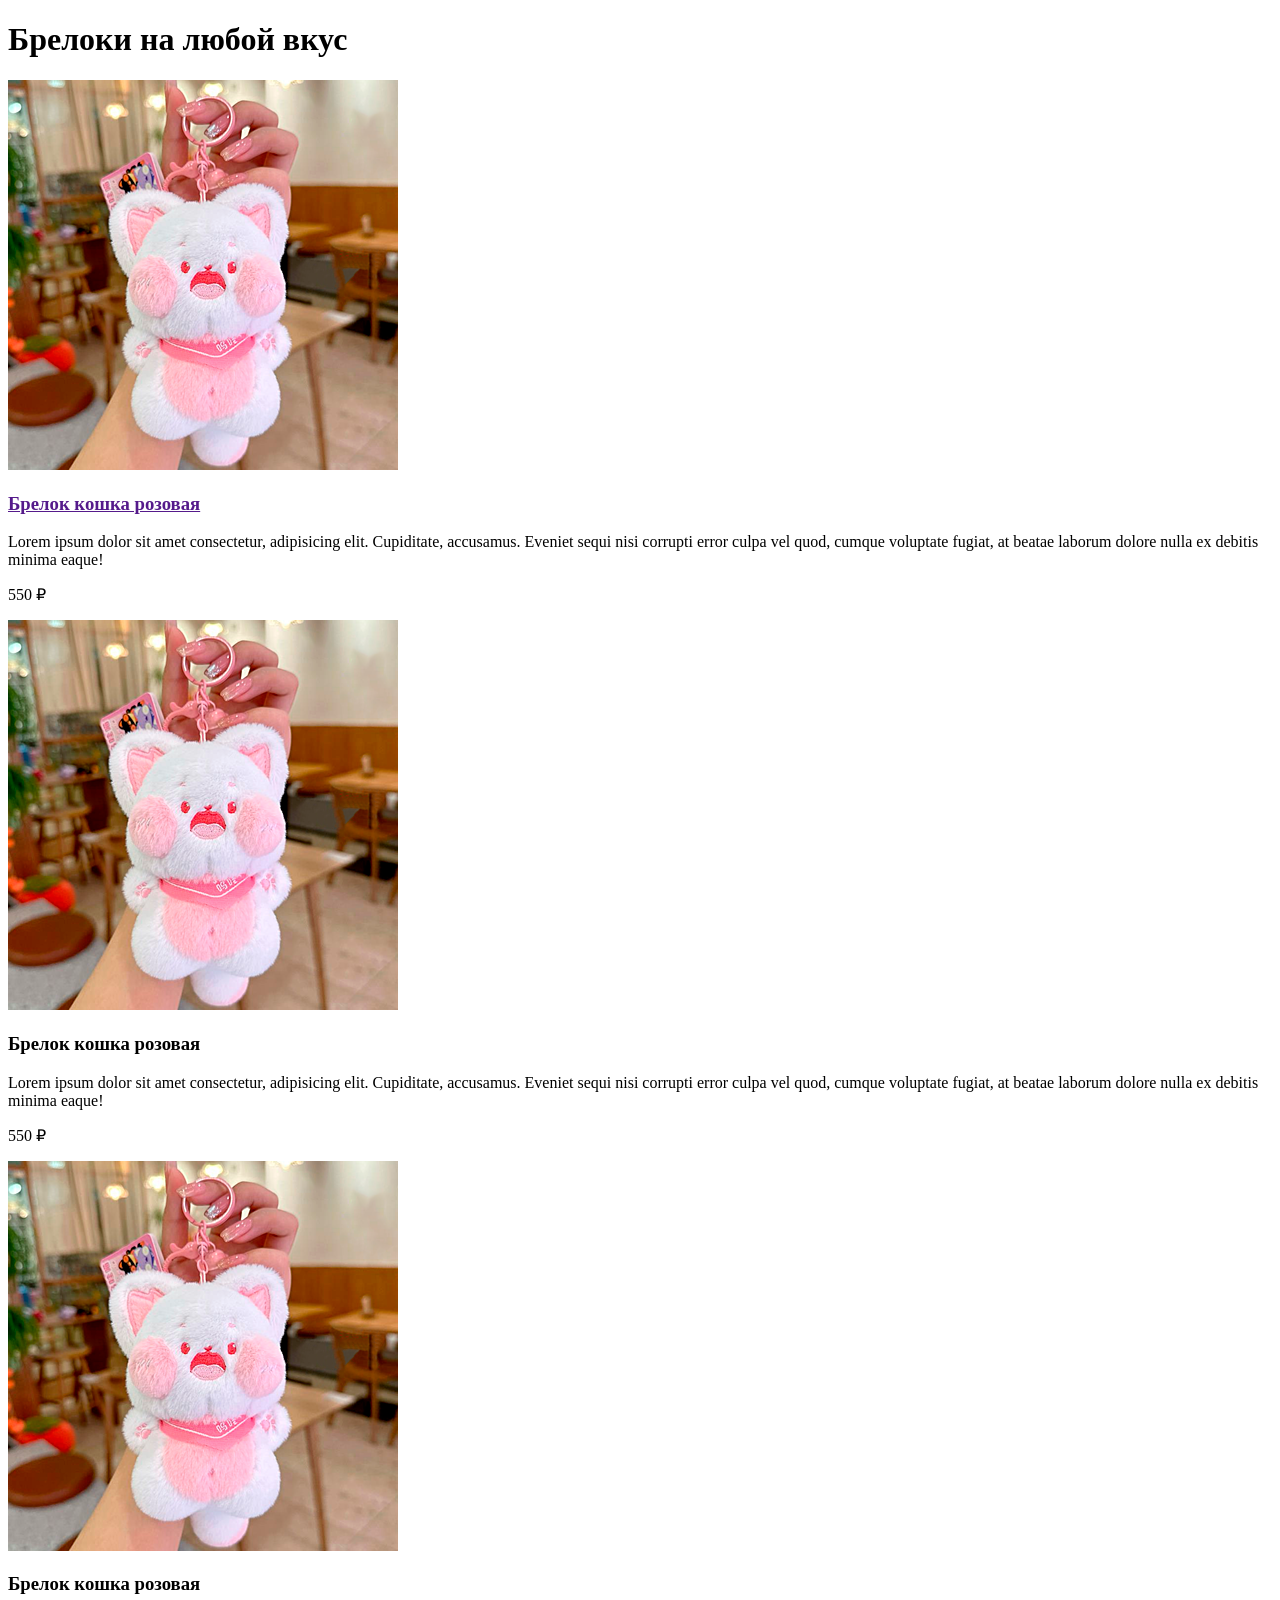
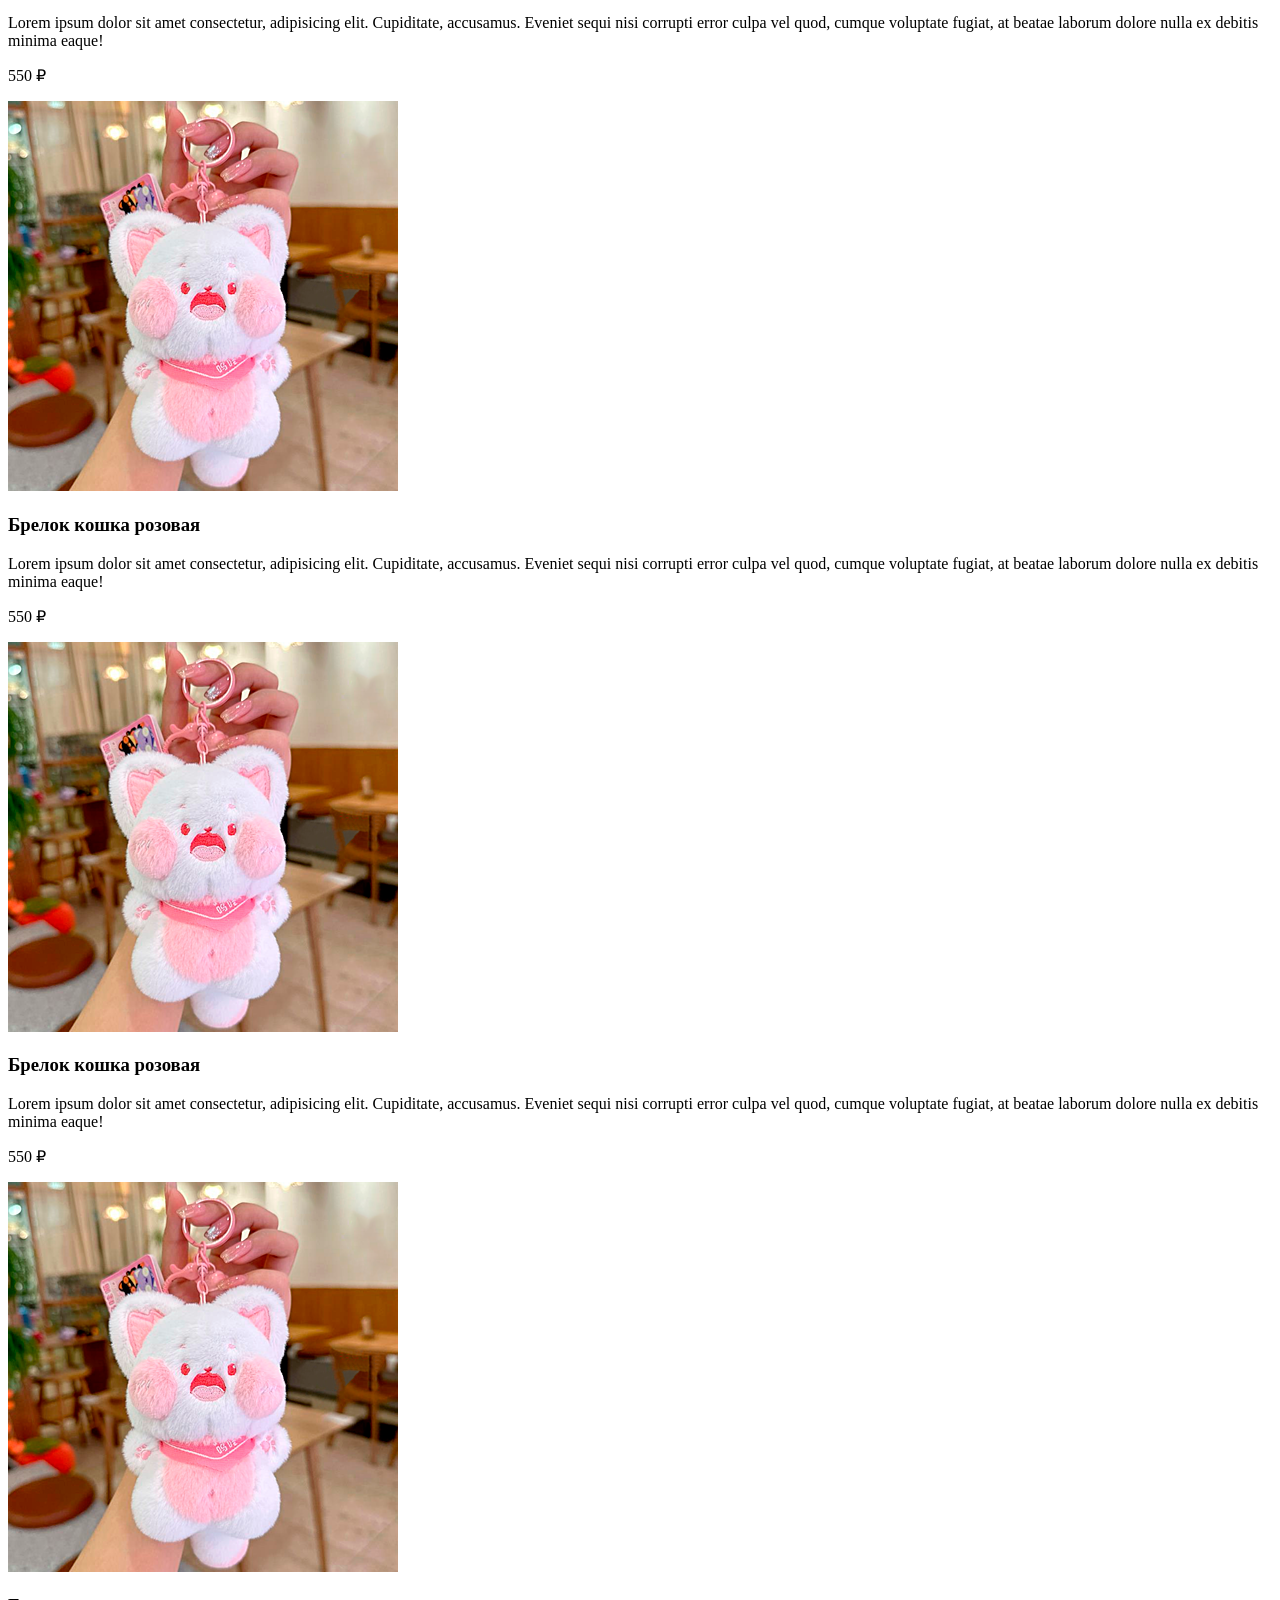
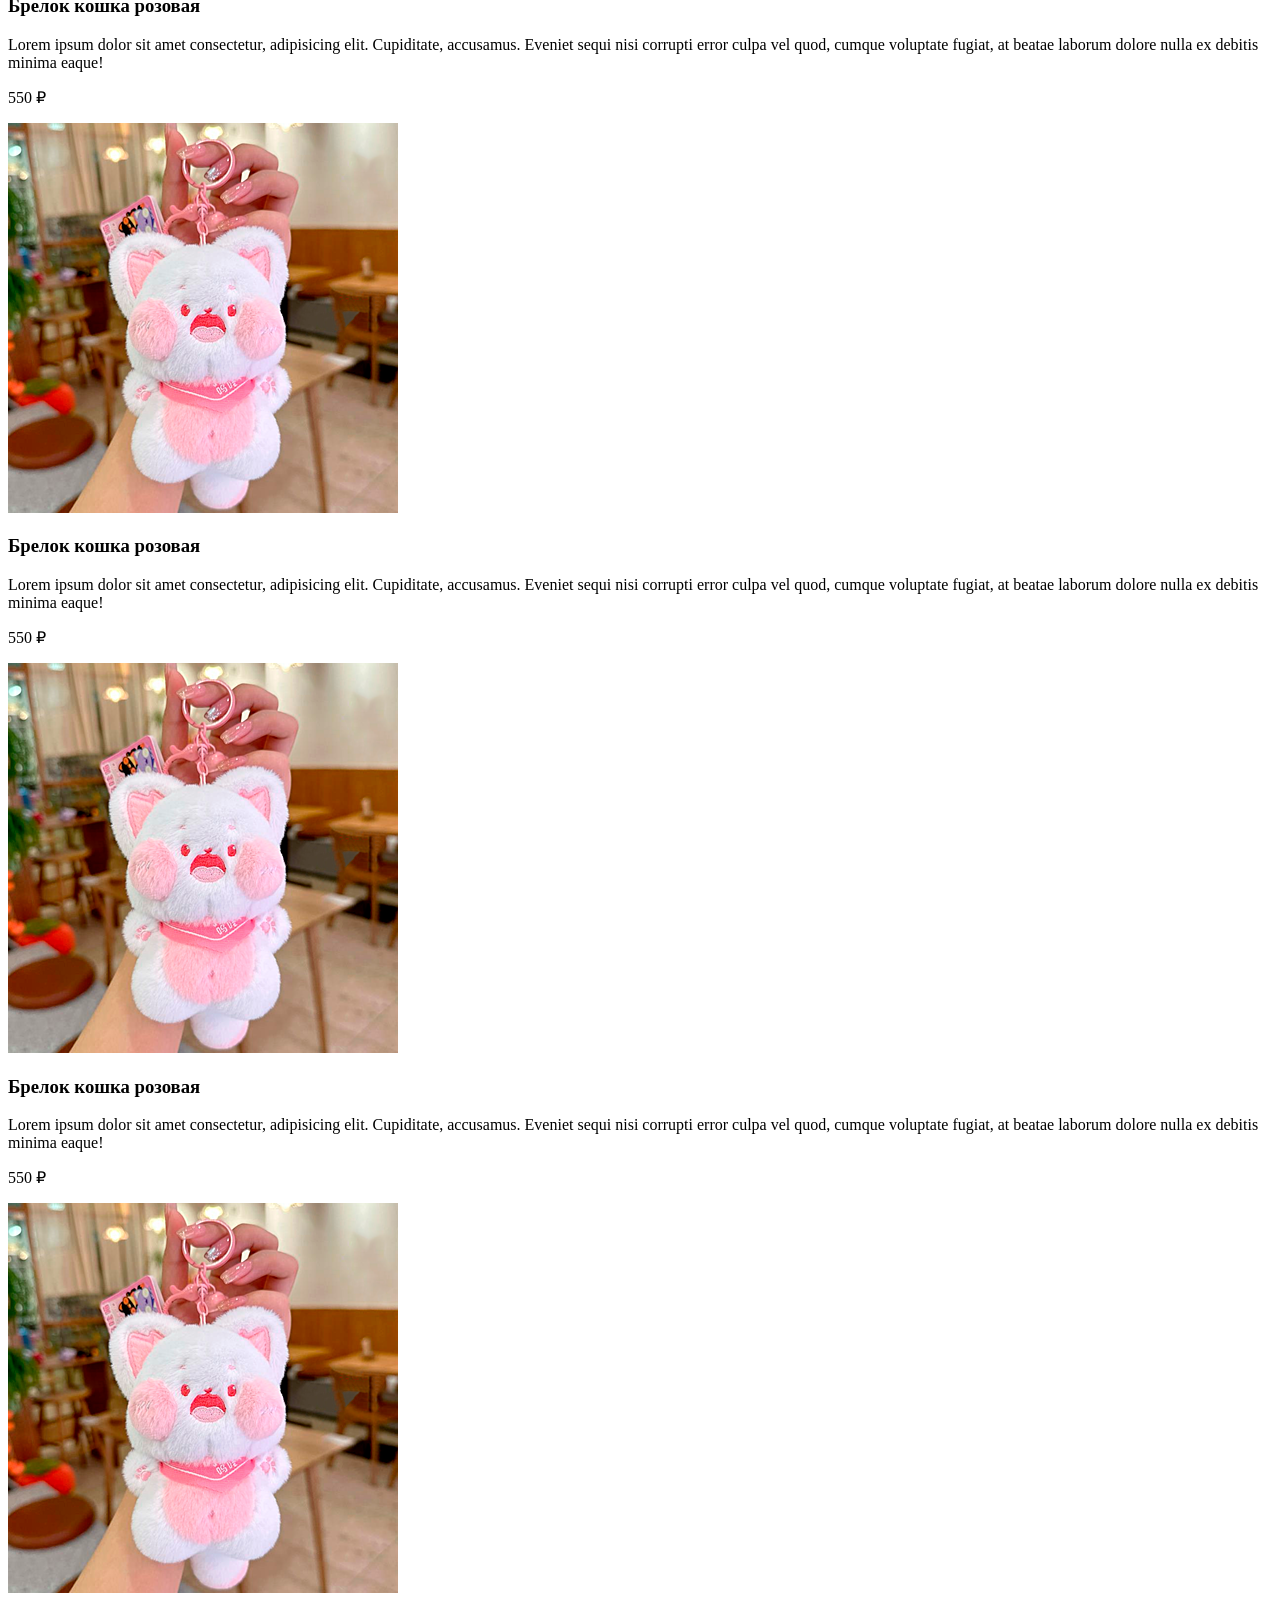
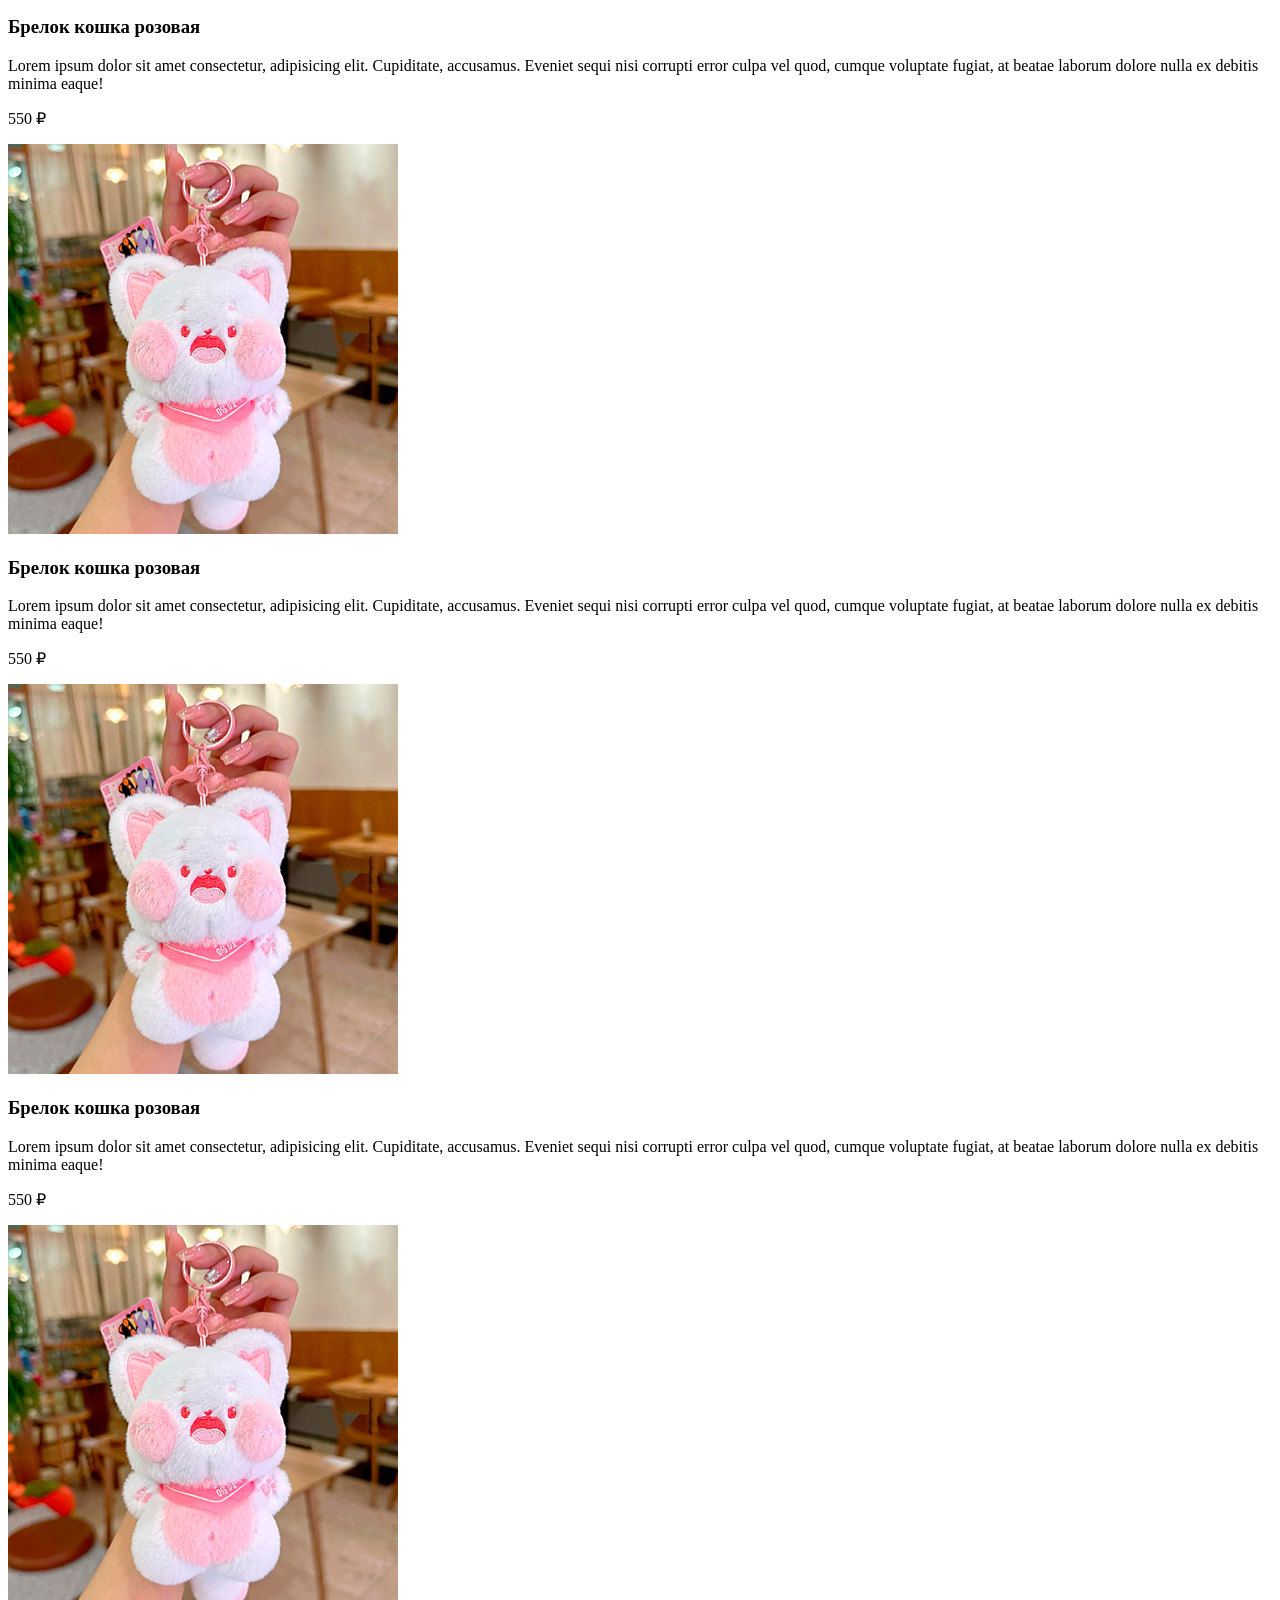
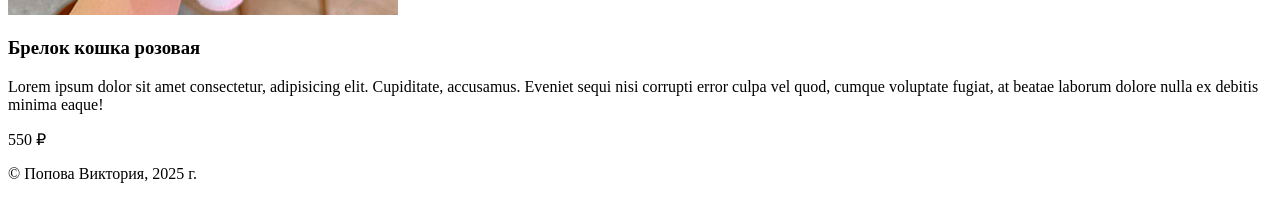
==== index.html @ 1d9e5eee "init project" ====
<!doctype html>
<html lang="en" class="h-full">

<head>
  <meta charset="UTF-8" />
  <link rel="icon" type="image/svg+xml" href="/vite.svg" />
  <meta name="viewport" content="width=device-width, initial-scale=1.0" />
  <title>vite-shop</title>
</head>

<body class="bg-main-color text-text-color dark:bg-rose-950 dark:text-rose-200 h-ful">
  <div class="grid grid-template-rows-[auto 1fr auto] min-h-full container m-auto">
    <header>
      <h1 class="text-28 text-rose-600 font-bold uppercase">Брелоки на любой вкус</h1>
    </header>
    <main>
      <div class="catalog grid grid-cols-1 sm:grid-cols-2 md:grid-cols-3 lg:grid-cols-4 xl:grid-cols-5 gap-3">
        <div class="card border-2 border-rose-600 rounded-lg p-4 ">
          <img class="rounded-md" src="public/img/cat.png" alt="Кошка">
          <h3 class="font-bold text-rose-600">
            <a href=""
              class="inline-block hover:text-white hover:scale-110 origin-center transition duration-300 focus:text-rose-800">Брелок
              кошка
              розовая</a>
          </h3>
          <p>Lorem ipsum dolor sit amet consectetur, adipisicing elit. Cupiditate, accusamus. Eveniet sequi nisi
            corrupti error culpa vel quod, cumque voluptate fugiat, at beatae laborum dolore nulla ex debitis minima
            eaque!</p>
          <p class="text-[24px] text-[#000]">550 &#8381;</p>
        </div>
        <div class="card border-2 border-rose-600 rounded-lg p-4 ">
          <img class="rounded-md" src="public/img/cat.png" alt="Кошка">
          <h3 class="font-bold text-rose-600">Брелок кошка розовая</h3>
          <p>Lorem ipsum dolor sit amet consectetur, adipisicing elit. Cupiditate, accusamus. Eveniet sequi nisi
            corrupti error culpa vel quod, cumque voluptate fugiat, at beatae laborum dolore nulla ex debitis minima
            eaque!</p>
          <p>550 &#8381;</p>
        </div>
        <div class="card border-2 border-rose-600 rounded-lg p-4 ">
          <img class="rounded-md" src="public/img/cat.png" alt="Кошка">
          <h3 class="font-bold text-rose-600">Брелок кошка розовая</h3>
          <p>Lorem ipsum dolor sit amet consectetur, adipisicing elit. Cupiditate, accusamus. Eveniet sequi nisi
            corrupti error culpa vel quod, cumque voluptate fugiat, at beatae laborum dolore nulla ex debitis minima
            eaque!</p>
          <p>550 &#8381;</p>
        </div>
        <div class="card border-2 border-rose-600 rounded-lg p-4 ">
          <img class="rounded-md" src="public/img/cat.png" alt="Кошка">
          <h3 class="font-bold text-rose-600">Брелок кошка розовая</h3>
          <p>Lorem ipsum dolor sit amet consectetur, adipisicing elit. Cupiditate, accusamus. Eveniet sequi nisi
            corrupti error culpa vel quod, cumque voluptate fugiat, at beatae laborum dolore nulla ex debitis minima
            eaque!</p>
          <p>550 &#8381;</p>
        </div>
        <div class="card border-2 border-rose-600 rounded-lg p-4 ">
          <img class="rounded-md" src="public/img/cat.png" alt="Кошка">
          <h3 class="font-bold text-rose-600">Брелок кошка розовая</h3>
          <p>Lorem ipsum dolor sit amet consectetur, adipisicing elit. Cupiditate, accusamus. Eveniet sequi nisi
            corrupti error culpa vel quod, cumque voluptate fugiat, at beatae laborum dolore nulla ex debitis minima
            eaque!</p>
          <p>550 &#8381;</p>
        </div>
        <div class="card border-2 border-rose-600 rounded-lg p-4 ">
          <img class="rounded-md" src="public/img/cat.png" alt="Кошка">
          <h3 class="font-bold text-rose-600">Брелок кошка розовая</h3>
          <p>Lorem ipsum dolor sit amet consectetur, adipisicing elit. Cupiditate, accusamus. Eveniet sequi nisi
            corrupti error culpa vel quod, cumque voluptate fugiat, at beatae laborum dolore nulla ex debitis minima
            eaque!</p>
          <p>550 &#8381;</p>
        </div>
        <div class="card border-2 border-rose-600 rounded-lg p-4 ">
          <img class="rounded-md" src="public/img/cat.png" alt="Кошка">
          <h3 class="font-bold text-rose-600">Брелок кошка розовая</h3>
          <p>Lorem ipsum dolor sit amet consectetur, adipisicing elit. Cupiditate, accusamus. Eveniet sequi nisi
            corrupti error culpa vel quod, cumque voluptate fugiat, at beatae laborum dolore nulla ex debitis minima
            eaque!</p>
          <p>550 &#8381;</p>
        </div>
        <div class="card border-2 border-rose-600 rounded-lg p-4 ">
          <img class="rounded-md" src="public/img/cat.png" alt="Кошка">
          <h3 class="font-bold text-rose-600">Брелок кошка розовая</h3>
          <p>Lorem ipsum dolor sit amet consectetur, adipisicing elit. Cupiditate, accusamus. Eveniet sequi nisi
            corrupti error culpa vel quod, cumque voluptate fugiat, at beatae laborum dolore nulla ex debitis minima
            eaque!</p>
          <p>550 &#8381;</p>
        </div>
        <div class="card border-2 border-rose-600 rounded-lg p-4 ">
          <img class="rounded-md" src="public/img/cat.png" alt="Кошка">
          <h3 class="font-bold text-rose-600">Брелок кошка розовая</h3>
          <p>Lorem ipsum dolor sit amet consectetur, adipisicing elit. Cupiditate, accusamus. Eveniet sequi nisi
            corrupti error culpa vel quod, cumque voluptate fugiat, at beatae laborum dolore nulla ex debitis minima
            eaque!</p>
          <p>550 &#8381;</p>
        </div>
        <div class="card border-2 border-rose-600 rounded-lg p-4 ">
          <img class="rounded-md" src="public/img/cat.png" alt="Кошка">
          <h3 class="font-bold text-rose-600">Брелок кошка розовая</h3>
          <p>Lorem ipsum dolor sit amet consectetur, adipisicing elit. Cupiditate, accusamus. Eveniet sequi nisi
            corrupti error culpa vel quod, cumque voluptate fugiat, at beatae laborum dolore nulla ex debitis minima
            eaque!</p>
          <p>550 &#8381;</p>
        </div>
        <div class="card border-2 border-rose-600 rounded-lg p-4 ">
          <img class="rounded-md" src="public/img/cat.png" alt="Кошка">
          <h3 class="font-bold text-rose-600">Брелок кошка розовая</h3>
          <p>Lorem ipsum dolor sit amet consectetur, adipisicing elit. Cupiditate, accusamus. Eveniet sequi nisi
            corrupti error culpa vel quod, cumque voluptate fugiat, at beatae laborum dolore nulla ex debitis minima
            eaque!</p>
          <p>550 &#8381;</p>
        </div>
        <div class="card border-2 border-rose-600 rounded-lg p-4 ">
          <img class="rounded-md" src="public/img/cat.png" alt="Кошка">
          <h3 class="font-bold text-rose-600">Брелок кошка розовая</h3>
          <p>Lorem ipsum dolor sit amet consectetur, adipisicing elit. Cupiditate, accusamus. Eveniet sequi nisi
            corrupti error culpa vel quod, cumque voluptate fugiat, at beatae laborum dolore nulla ex debitis minima
            eaque!</p>
          <p>550 &#8381;</p>
        </div>
      </div>
  </div>
  </div>
  </main>
  <footer>
    <p>&copy; Попова Виктория, 2025 г.</p>
  </footer>
  </div>
  <script type="module" src="/src/main.js"></script>
</body>

</html>
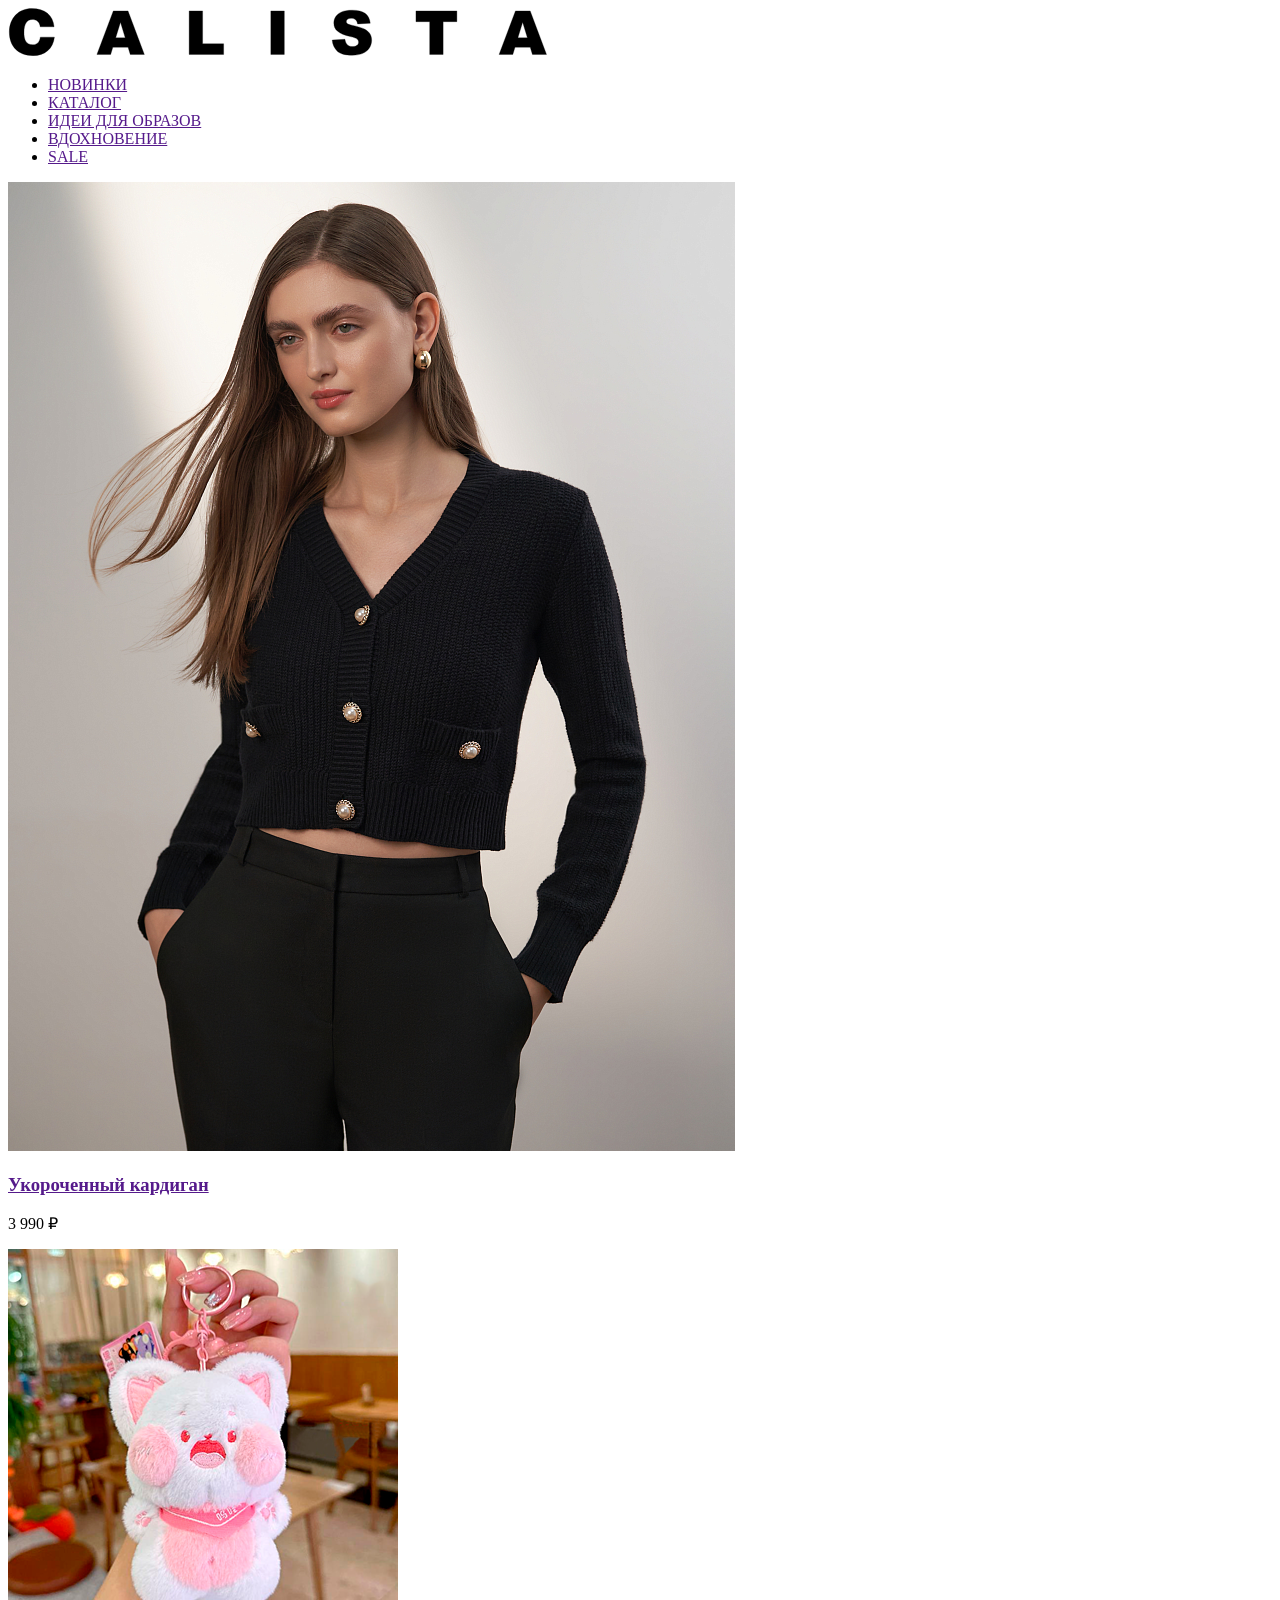
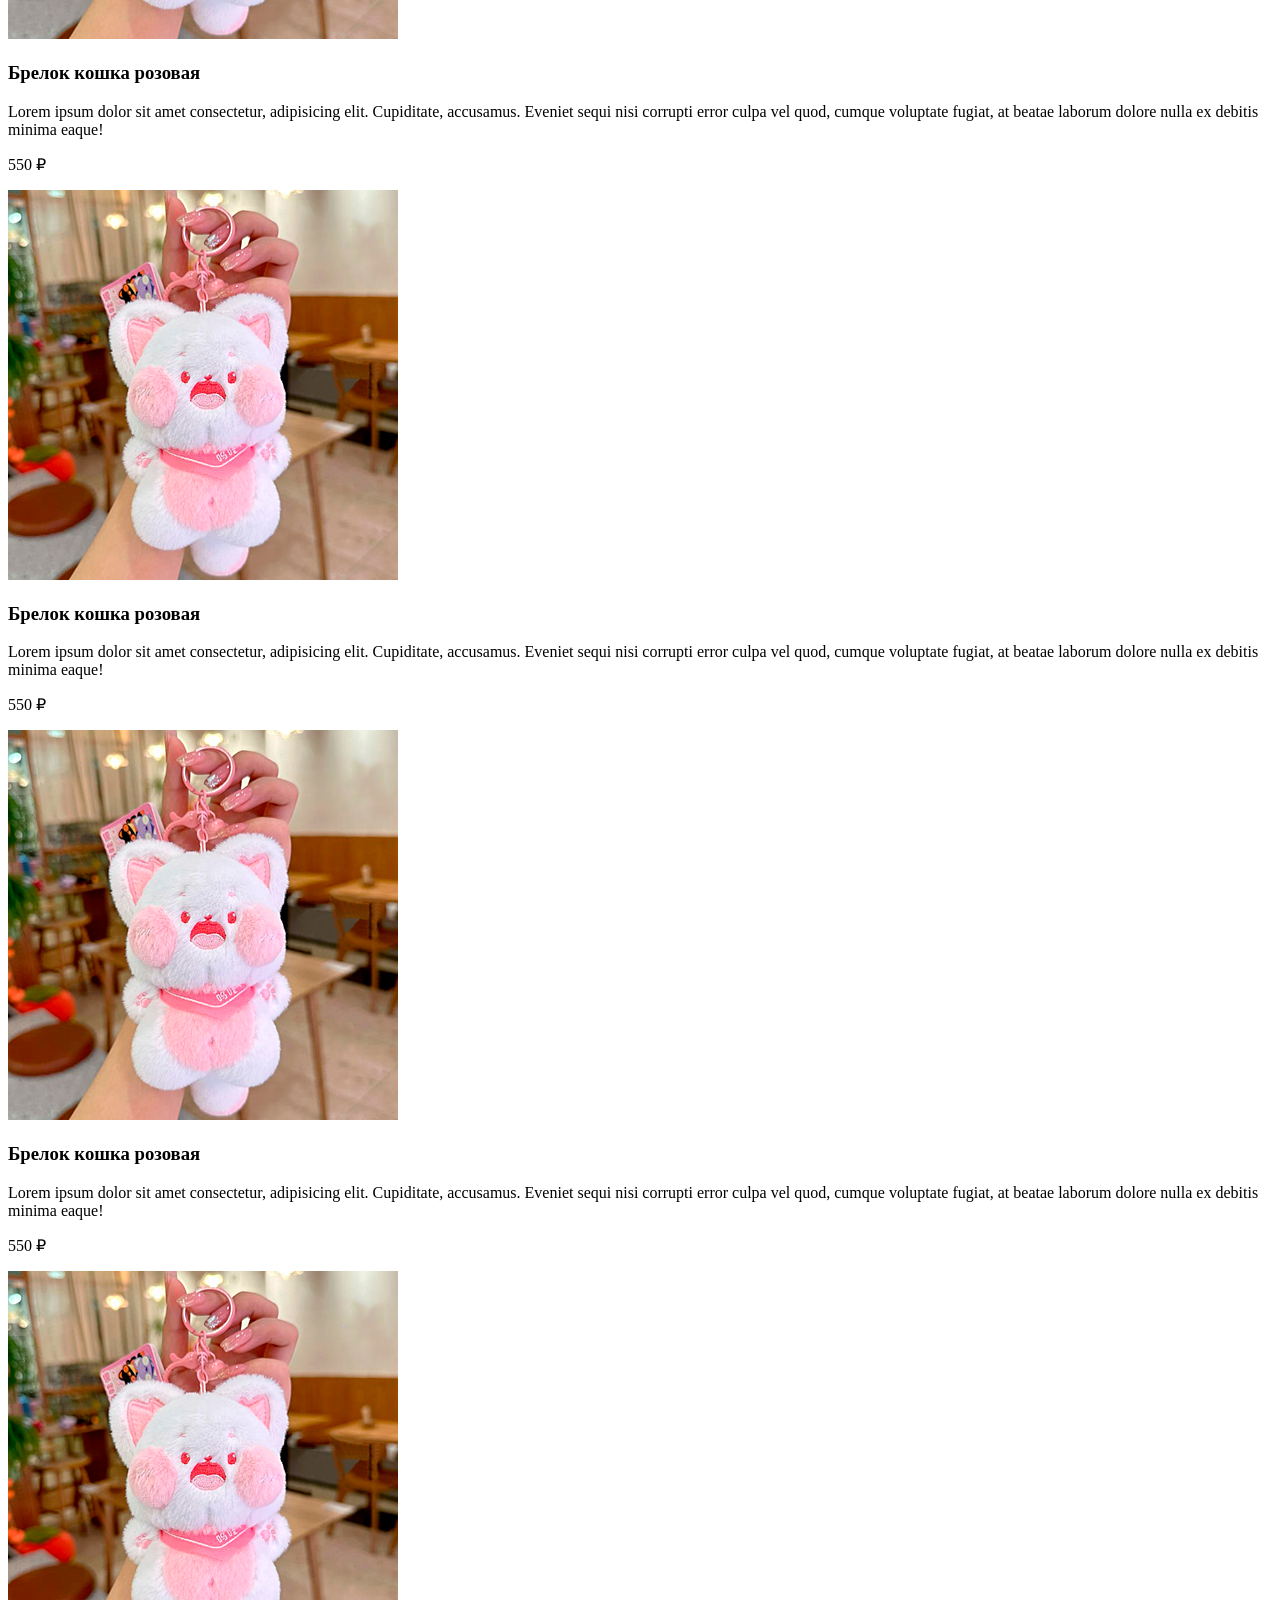
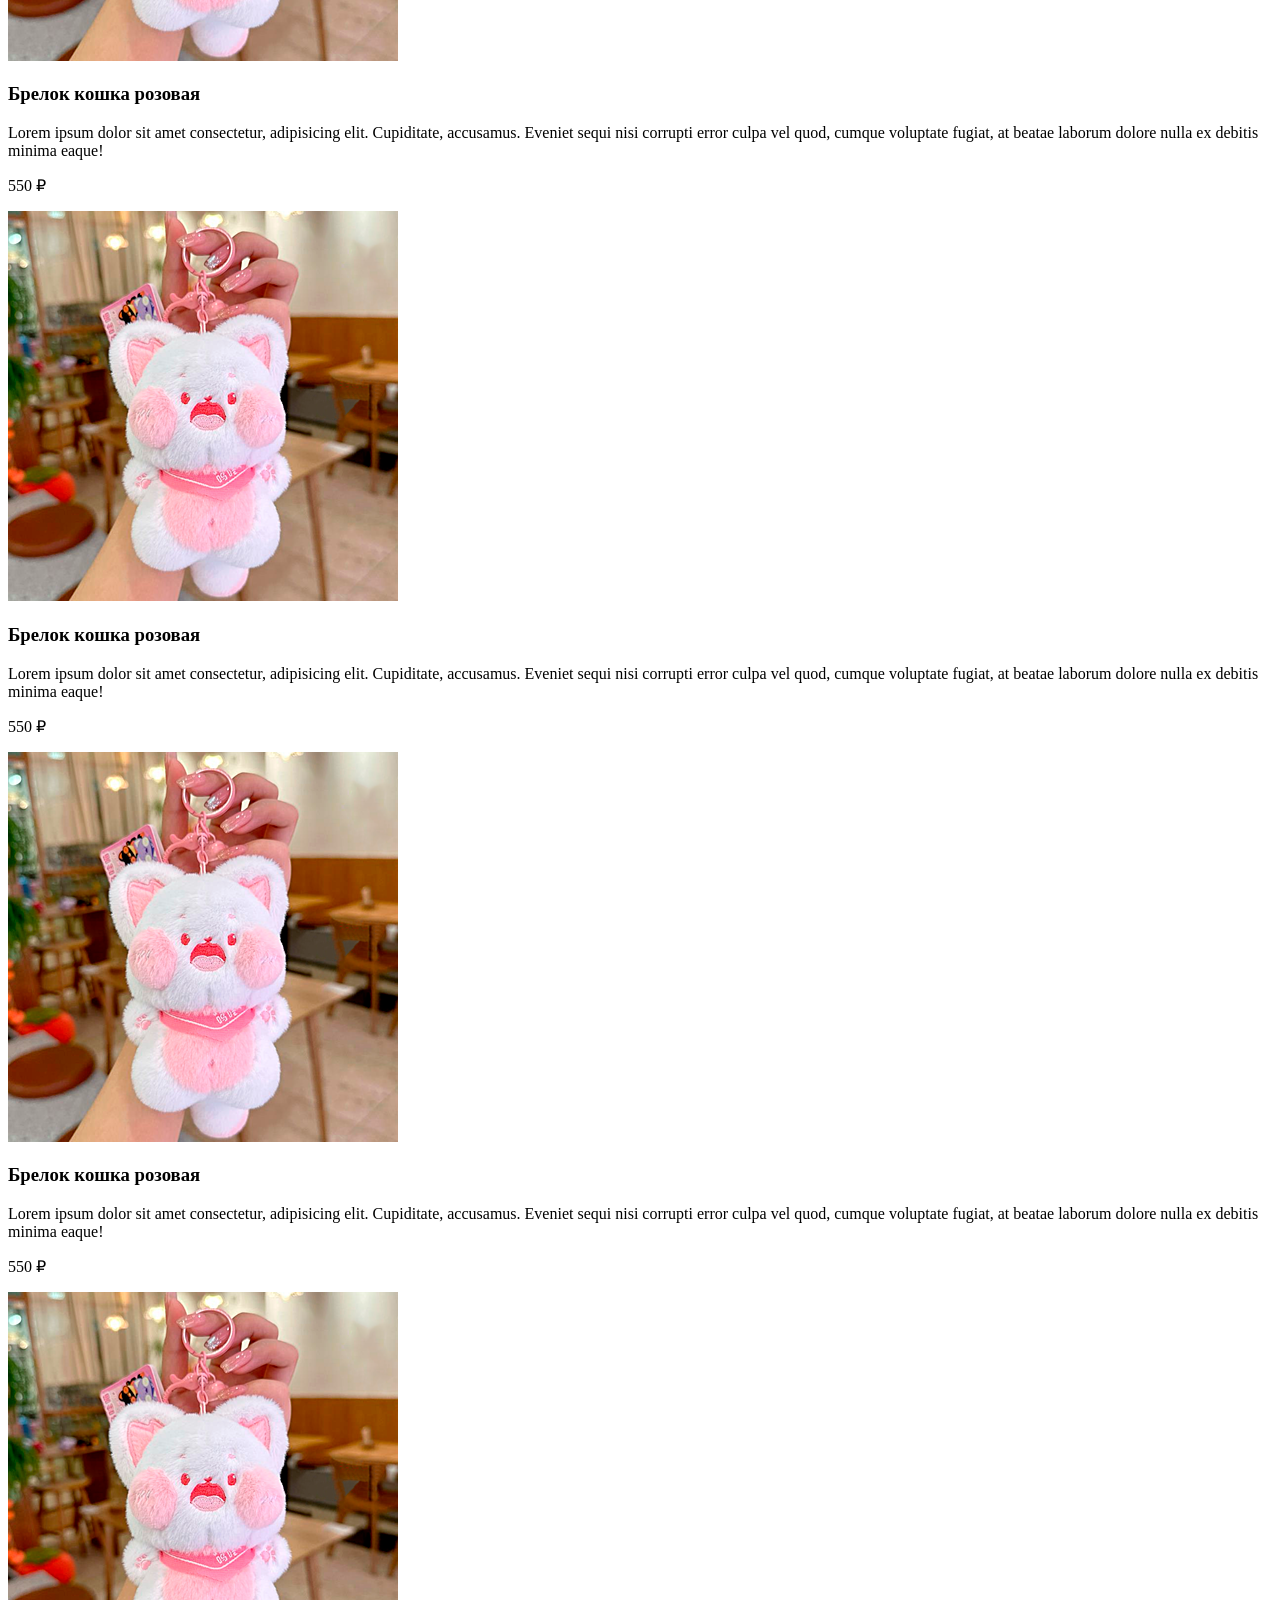
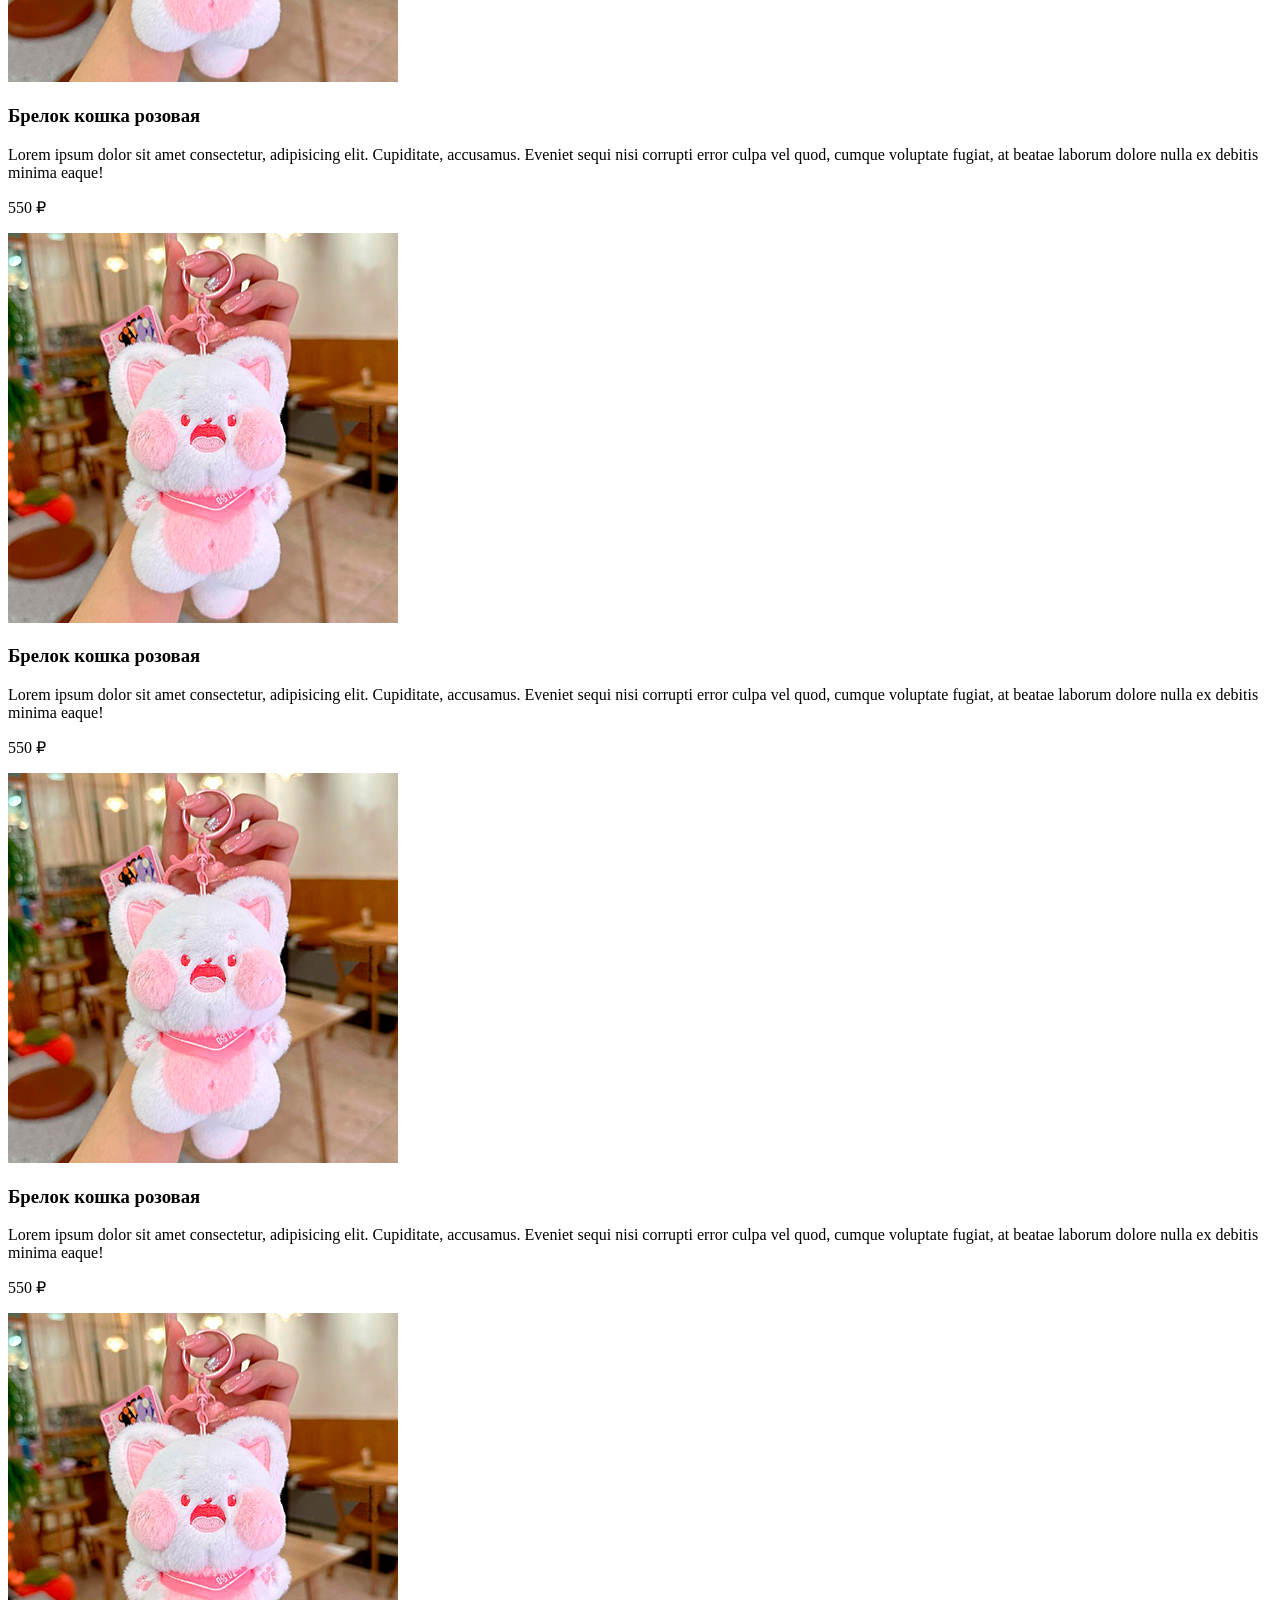
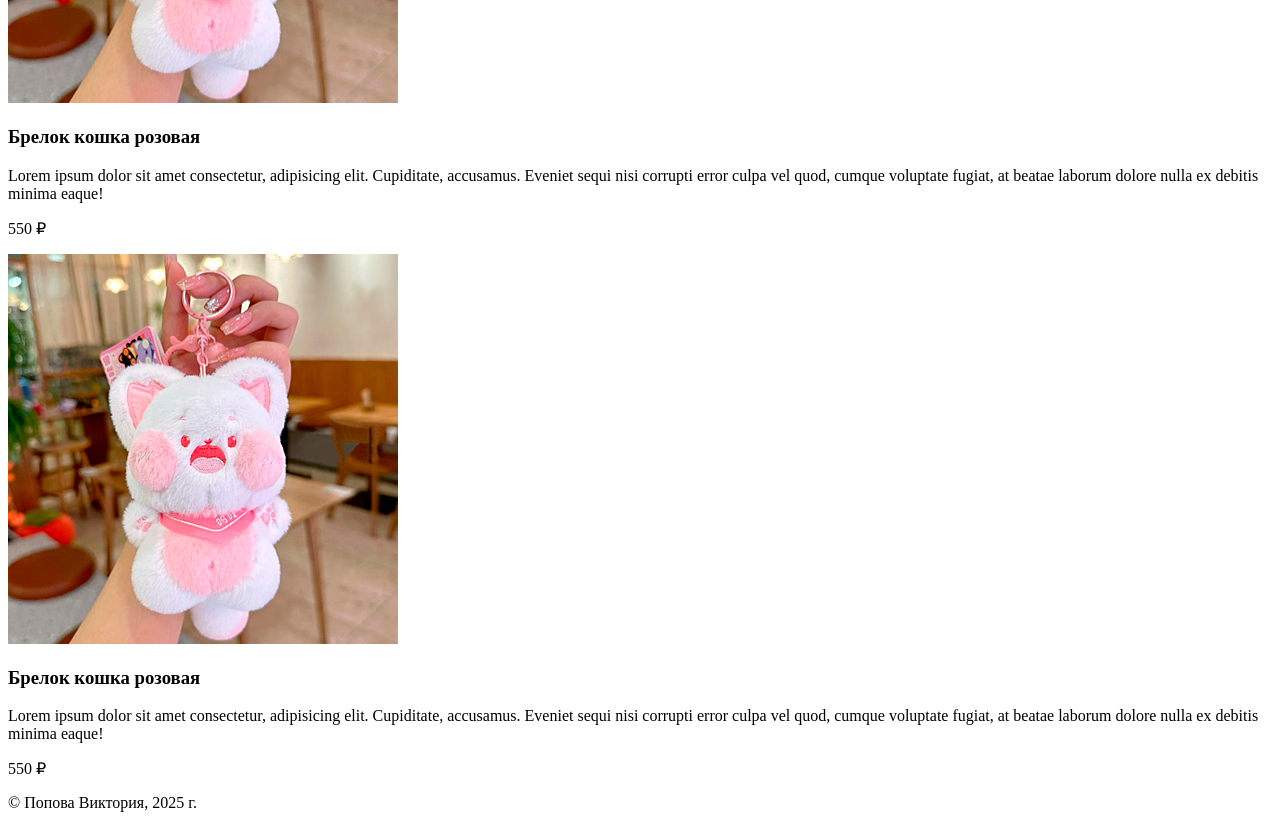
==== commit 0bc13e5b: "catalog card" ====
--- a/index.html
+++ b/index.html
@@ -8,29 +8,37 @@
   <title>vite-shop</title>
 </head>
 
-<body class="bg-main-color text-text-color dark:bg-rose-950 dark:text-rose-200 h-ful">
+<body class="bg-main-color text-text-color h-ful">
   <div class="grid grid-template-rows-[auto 1fr auto] min-h-full container m-auto">
     <header>
-      <h1 class="text-28 text-rose-600 font-bold uppercase">Брелоки на любой вкус</h1>
+      <div>
+        <img class="logo" src="public/img/calista-logo-name.svg" alt="Логотип">
+      </div>
+      <ul>
+        <li><a href="">НОВИНКИ</a></li>
+        <li><a href="">КАТАЛОГ</a></li>
+        <li><a href="">ИДЕИ ДЛЯ ОБРАЗОВ</a></li>
+        <li><a href="">ВДОХНОВЕНИЕ</a></li>
+        <li class="sale"><a href="">SALE</a></li>
+      </ul>
     </header>
     <main>
-      <div class="catalog grid grid-cols-1 sm:grid-cols-2 md:grid-cols-3 lg:grid-cols-4 xl:grid-cols-5 gap-3">
+      <div class="catalog grid grid-cols-1 sm:grid-cols-2 md:grid-cols-3 lg:grid-cols-3 xl:grid-cols-3 gap-3">
+        <div class="card">
+          <img class="card-img" src="public/img/cardigan-1.jpg" alt="Кардиган">
+          <h3 class="font-bold text-black-600">
+            <a href="" class="title-card font-light inline-block hover:text-[#D0011B] hover: transition duration-300 focus:text-rose-800">Укороченный
+              кардиган
+            </a>
+          </h3>
+          <p class="font-bold text-[16px] text-[#D0011B]">3 990 &#8381;</p>
+        </div>
+
+
+
         <div class="card border-2 border-rose-600 rounded-lg p-4 ">
           <img class="rounded-md" src="public/img/cat.png" alt="Кошка">
-          <h3 class="font-bold text-rose-600">
-            <a href=""
-              class="inline-block hover:text-white hover:scale-110 origin-center transition duration-300 focus:text-rose-800">Брелок
-              кошка
-              розовая</a>
-          </h3>
-          <p>Lorem ipsum dolor sit amet consectetur, adipisicing elit. Cupiditate, accusamus. Eveniet sequi nisi
-            corrupti error culpa vel quod, cumque voluptate fugiat, at beatae laborum dolore nulla ex debitis minima
-            eaque!</p>
-          <p class="text-[24px] text-[#000]">550 &#8381;</p>
-        </div>
-        <div class="card border-2 border-rose-600 rounded-lg p-4 ">
-          <img class="rounded-md" src="public/img/cat.png" alt="Кошка">
-          <h3 class="font-bold text-rose-600">Брелок кошка розовая</h3>
+          <h3 class="text-rose-600">Брелок кошка розовая</h3>
           <p>Lorem ipsum dolor sit amet consectetur, adipisicing elit. Cupiditate, accusamus. Eveniet sequi nisi
             corrupti error culpa vel quod, cumque voluptate fugiat, at beatae laborum dolore nulla ex debitis minima
             eaque!</p>
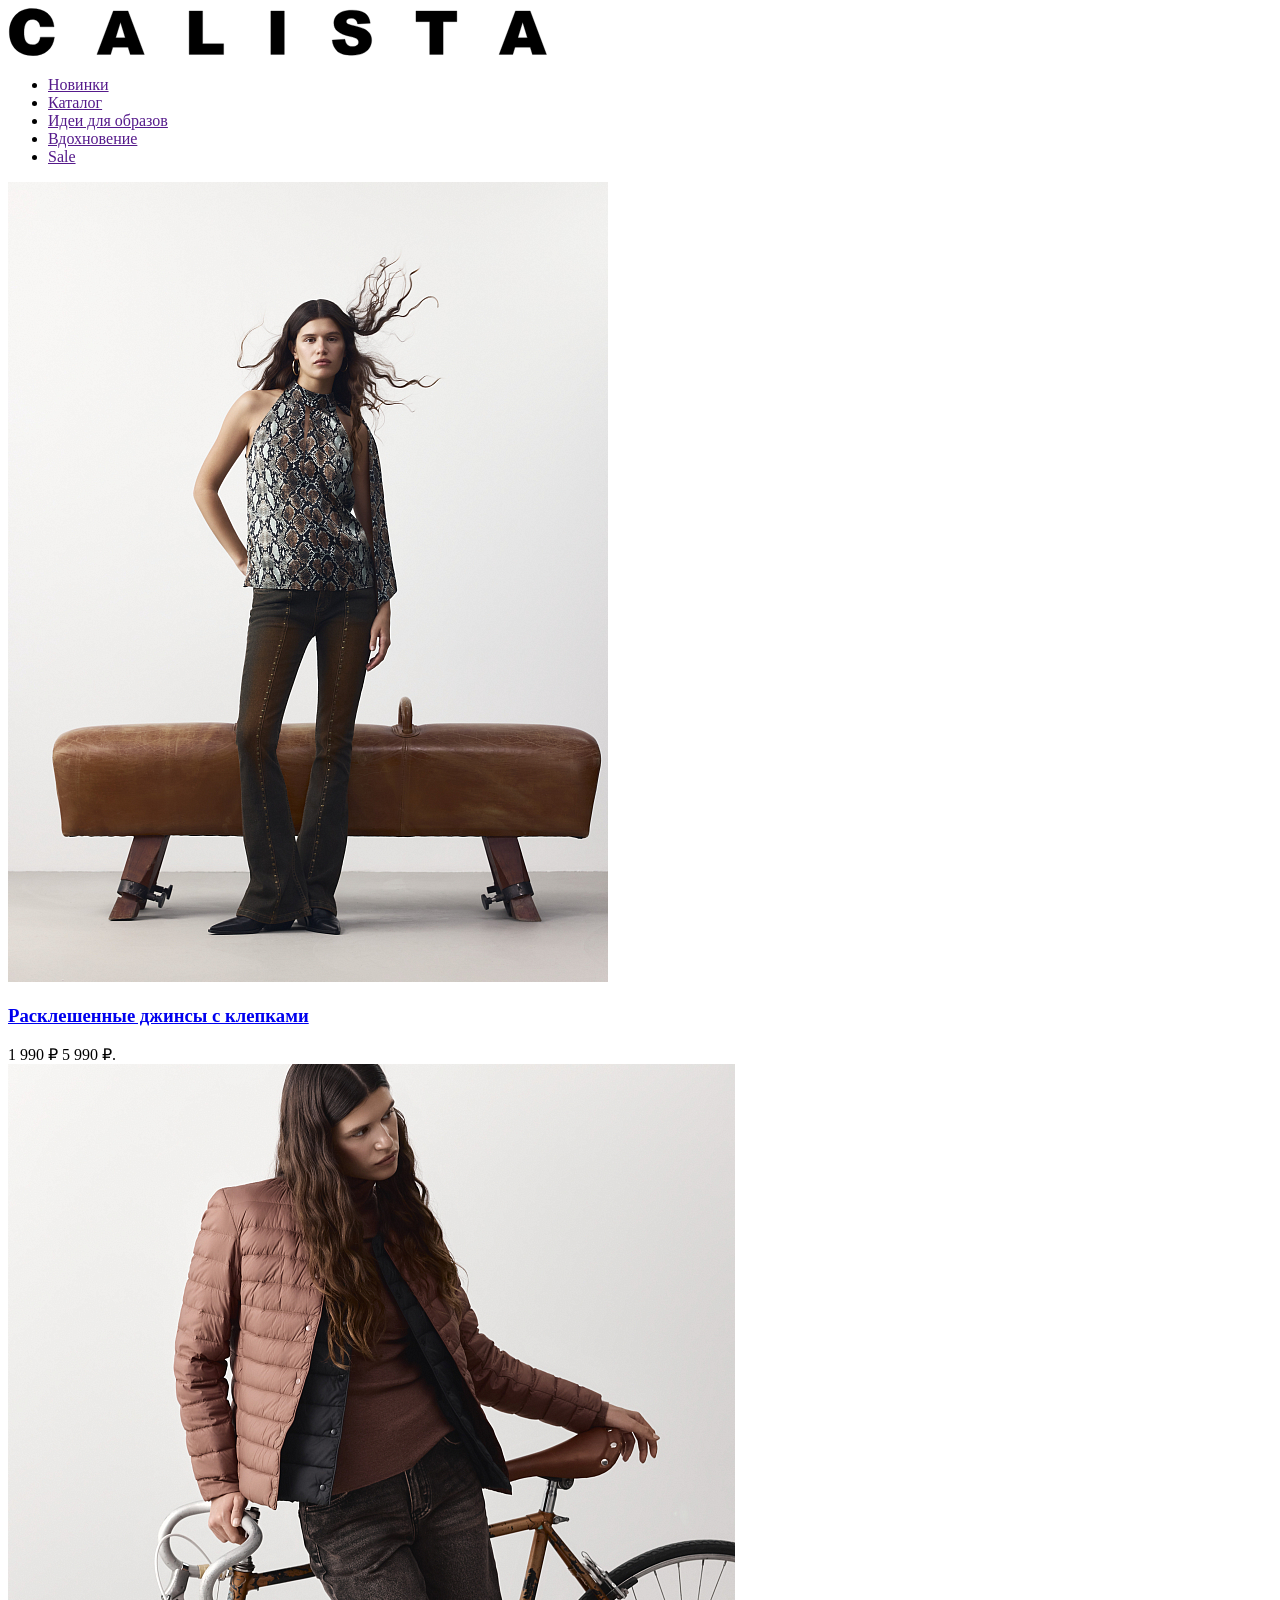
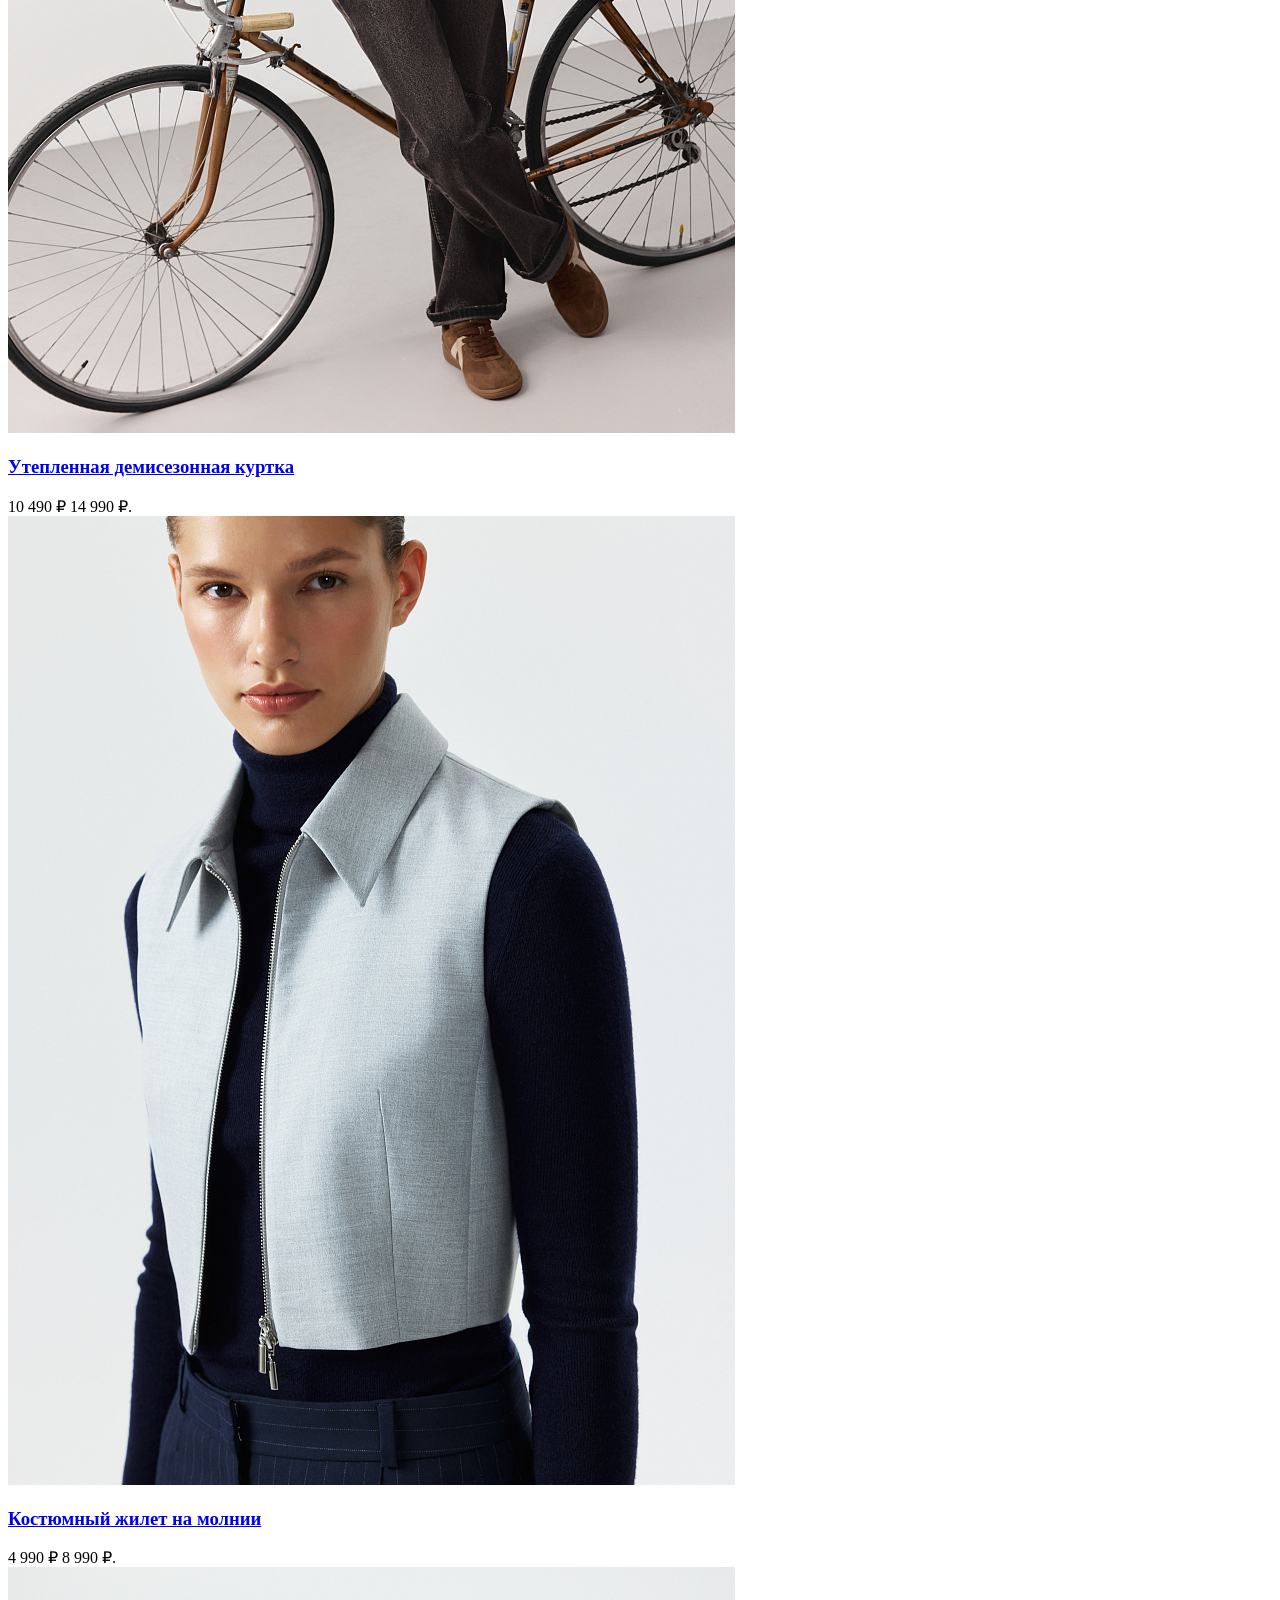
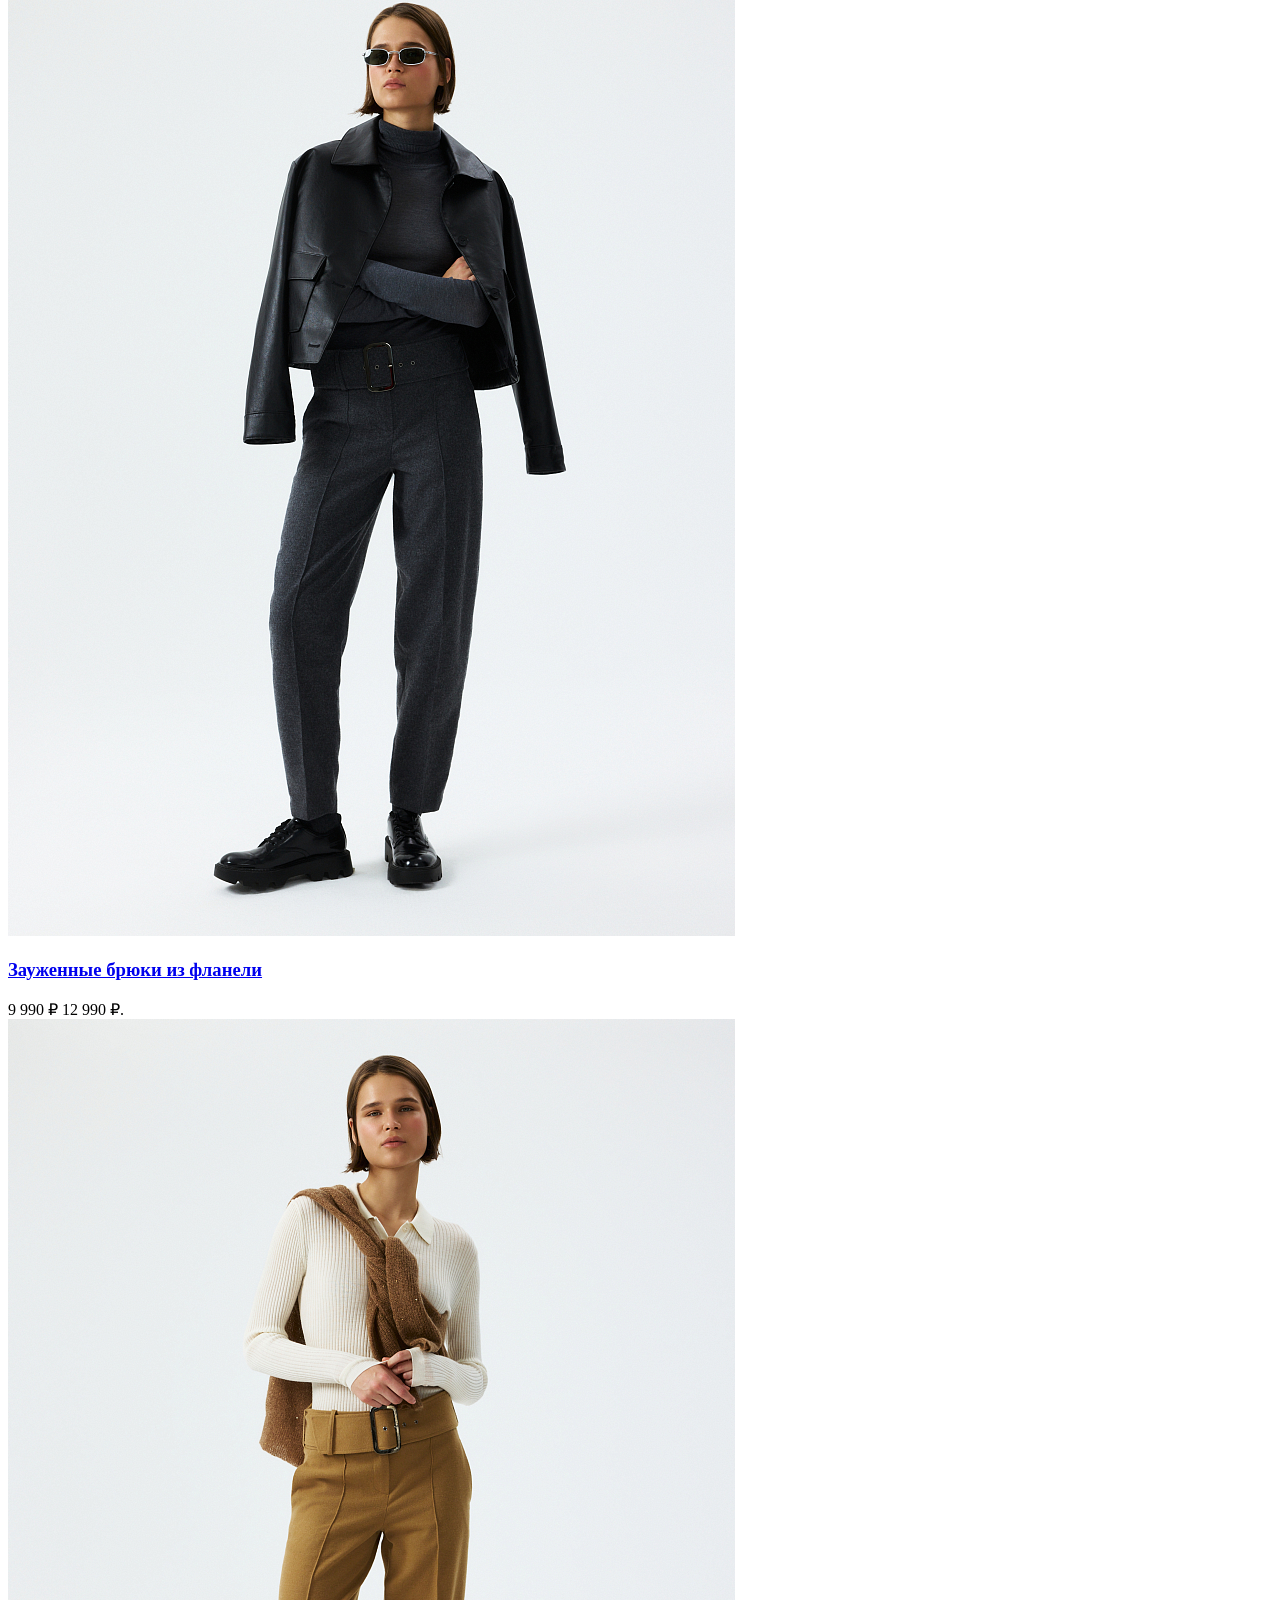
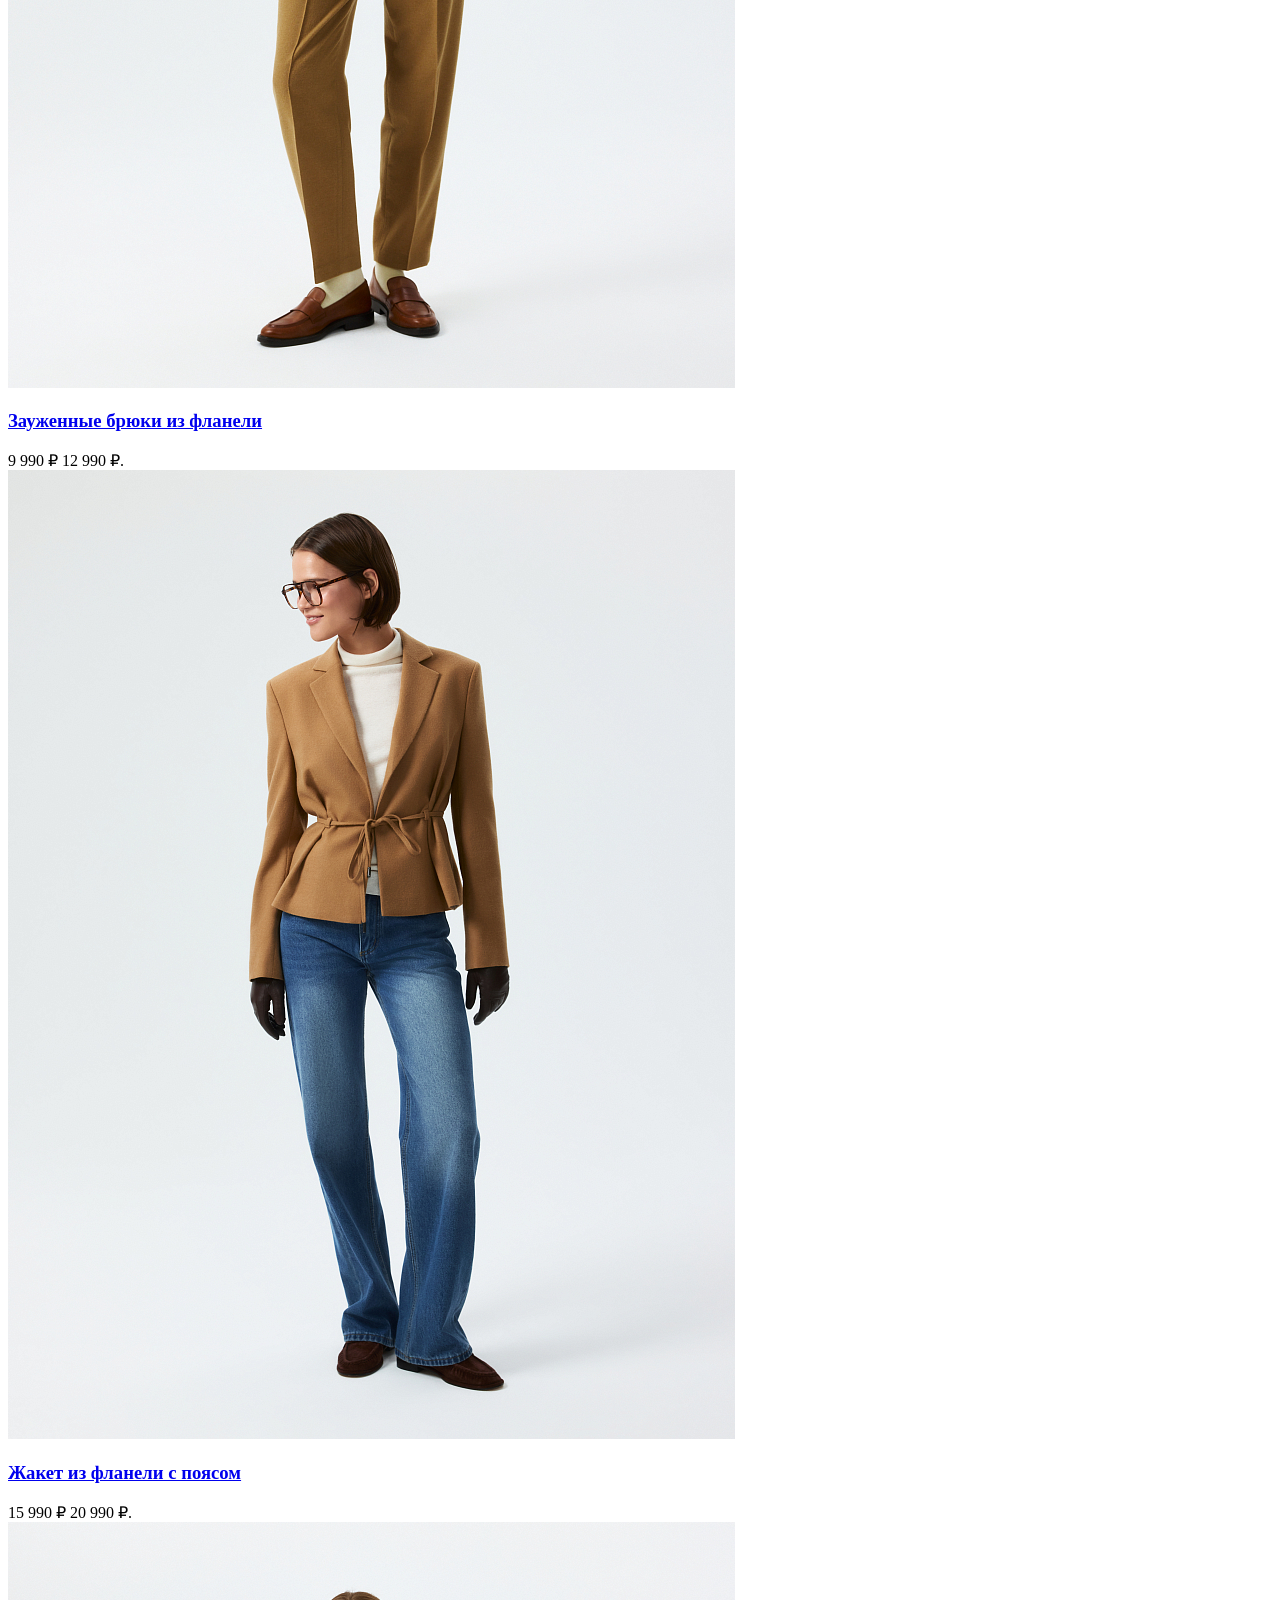
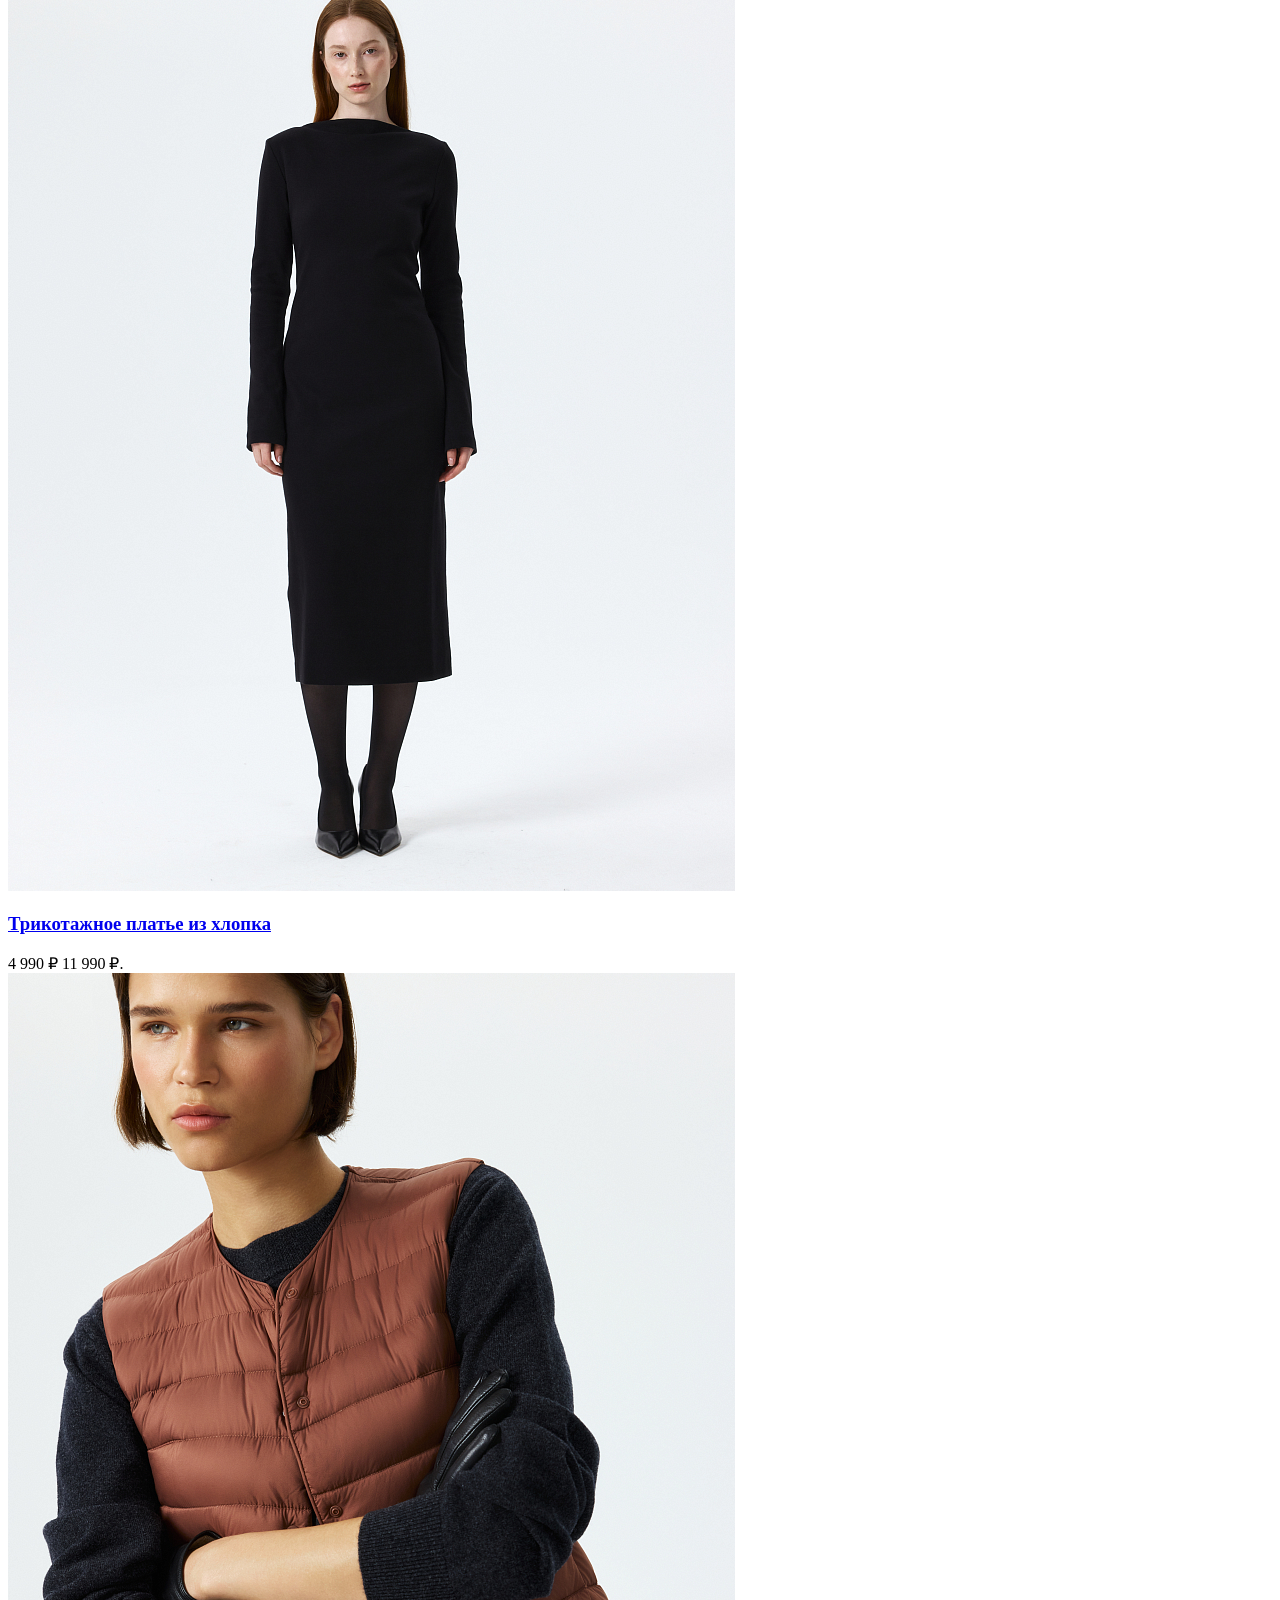
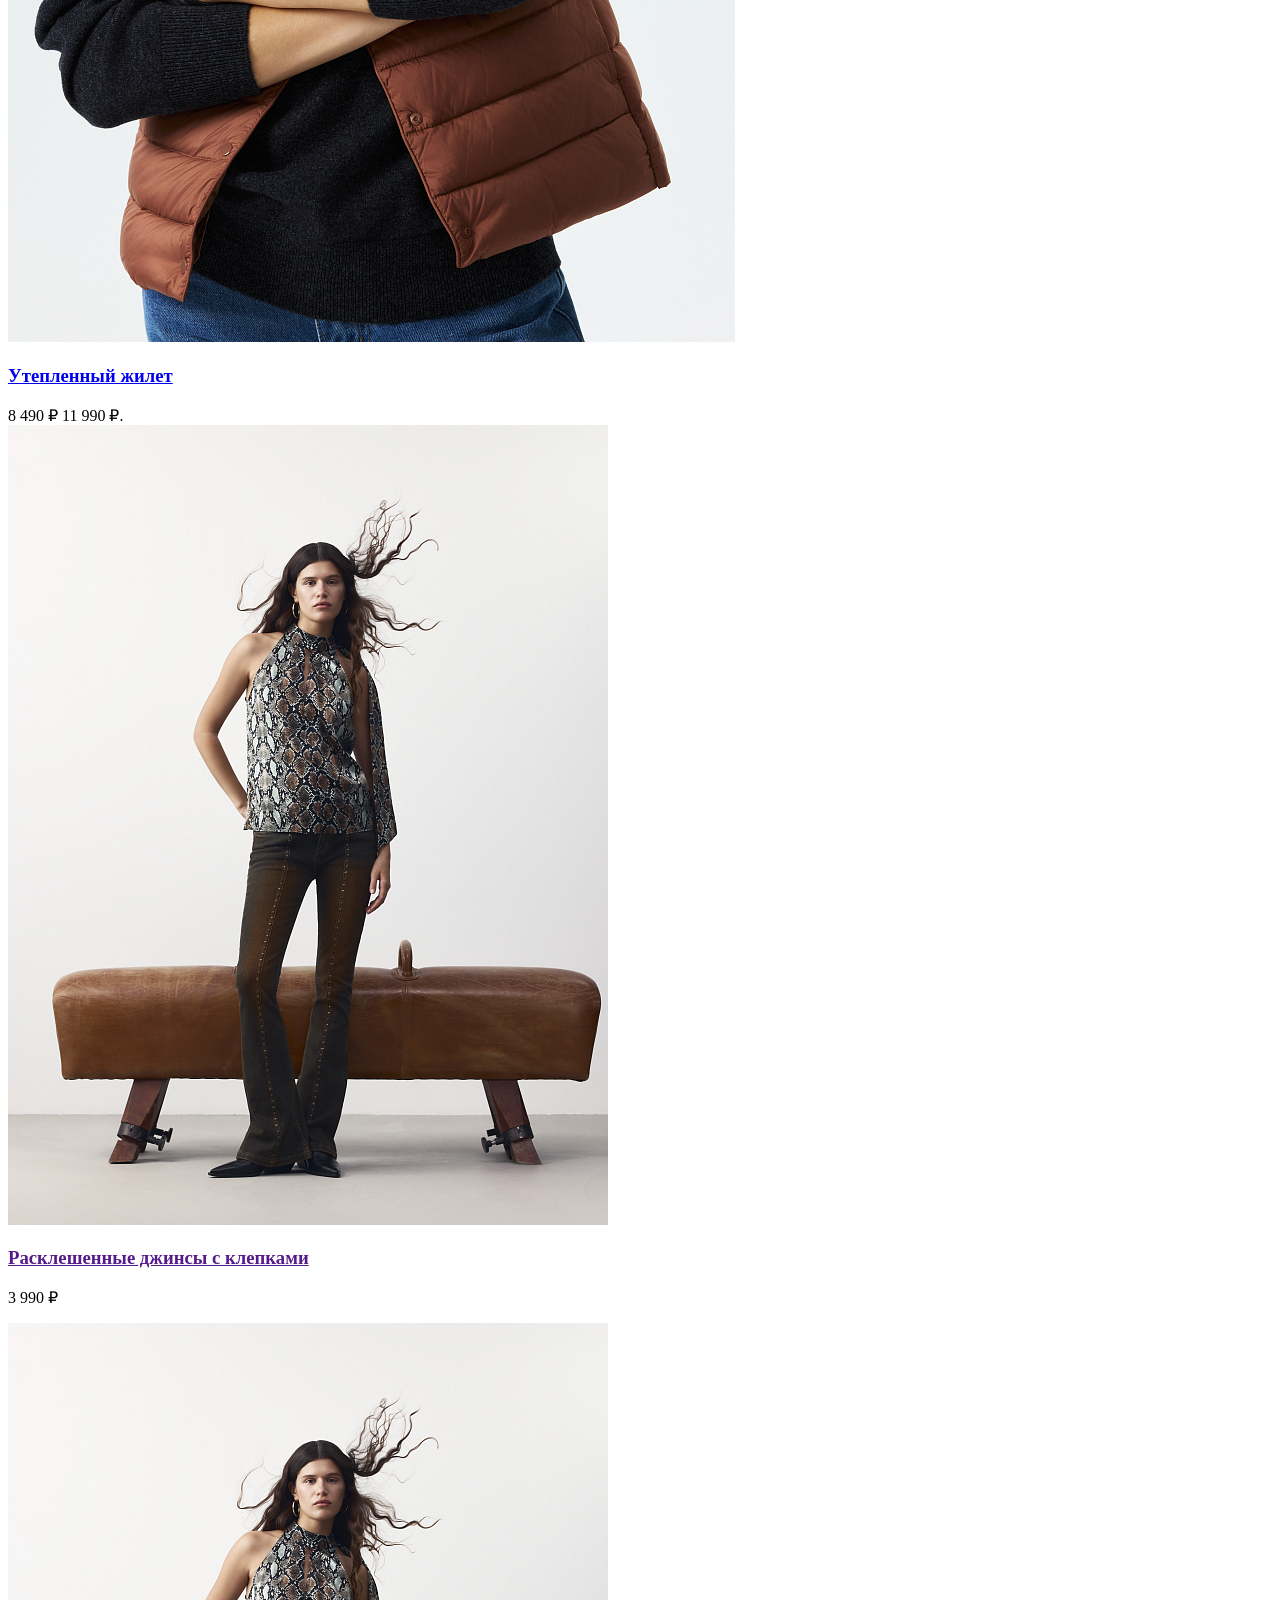
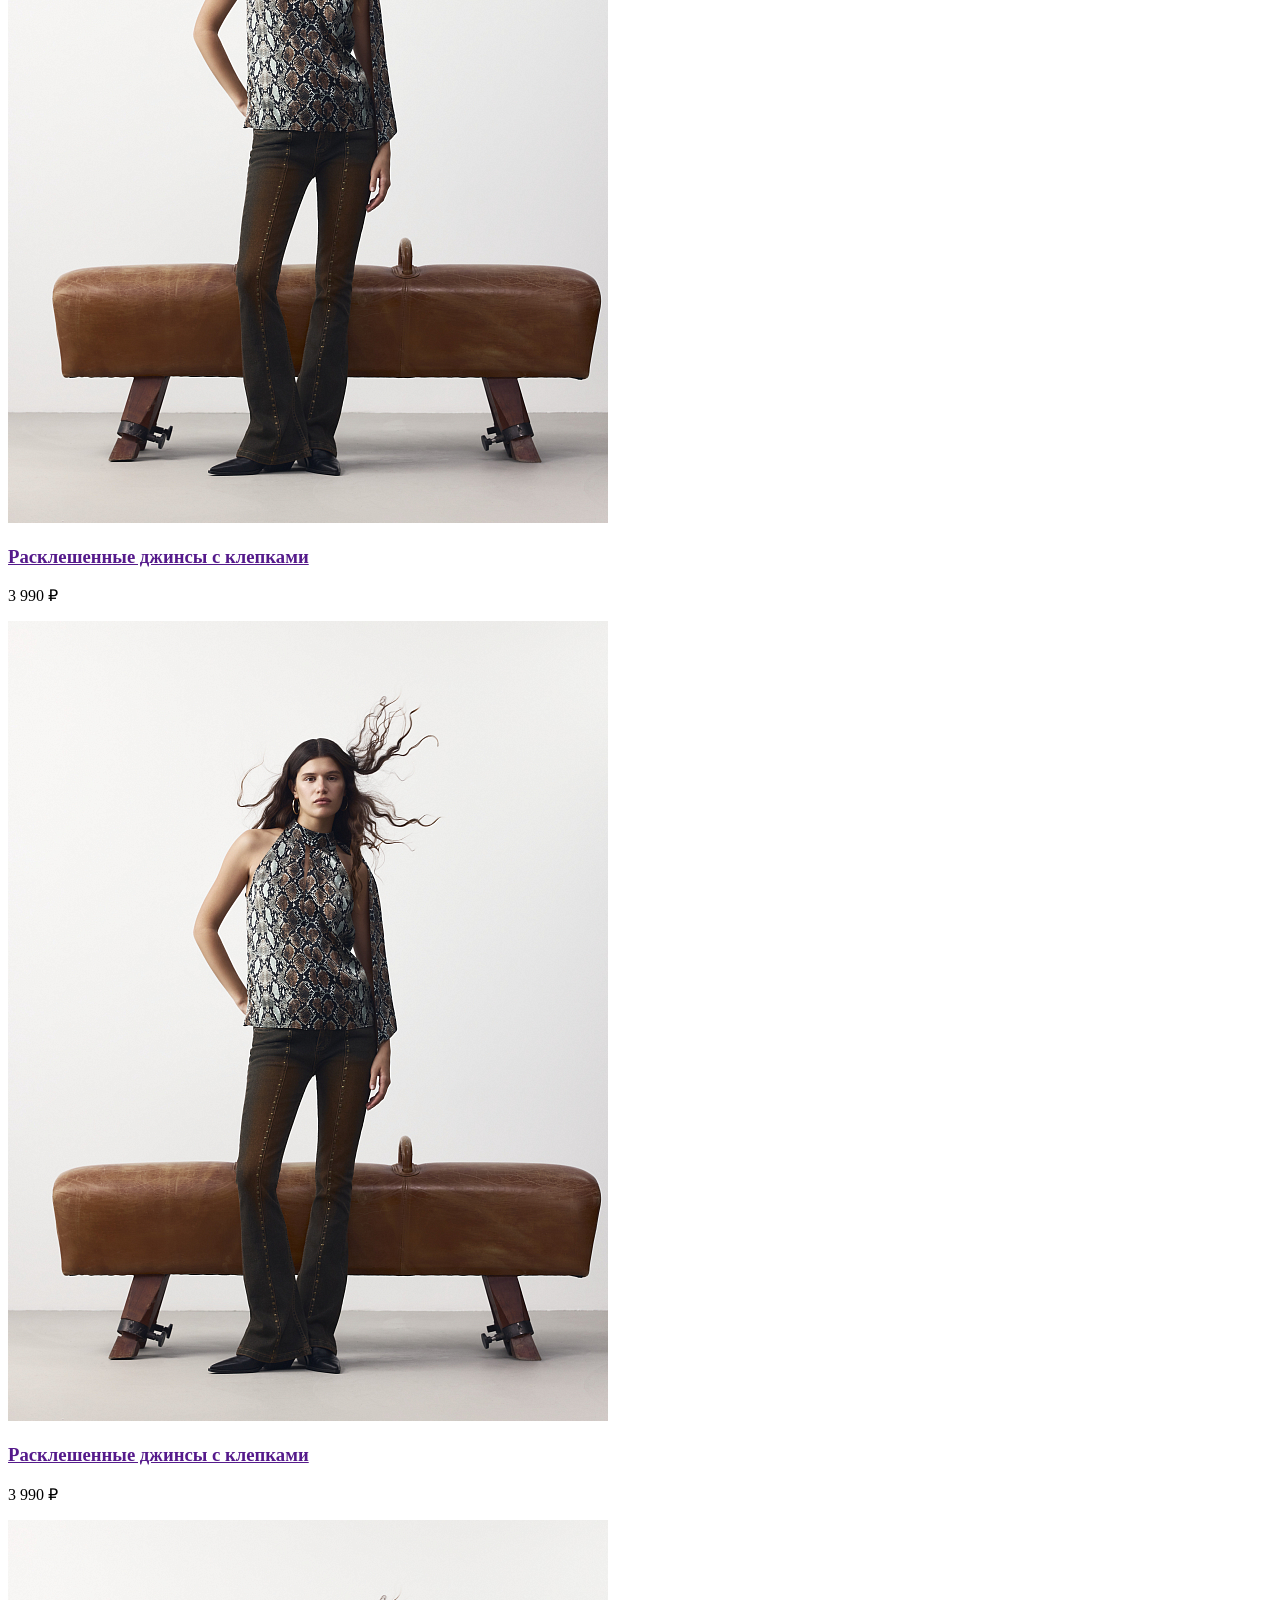
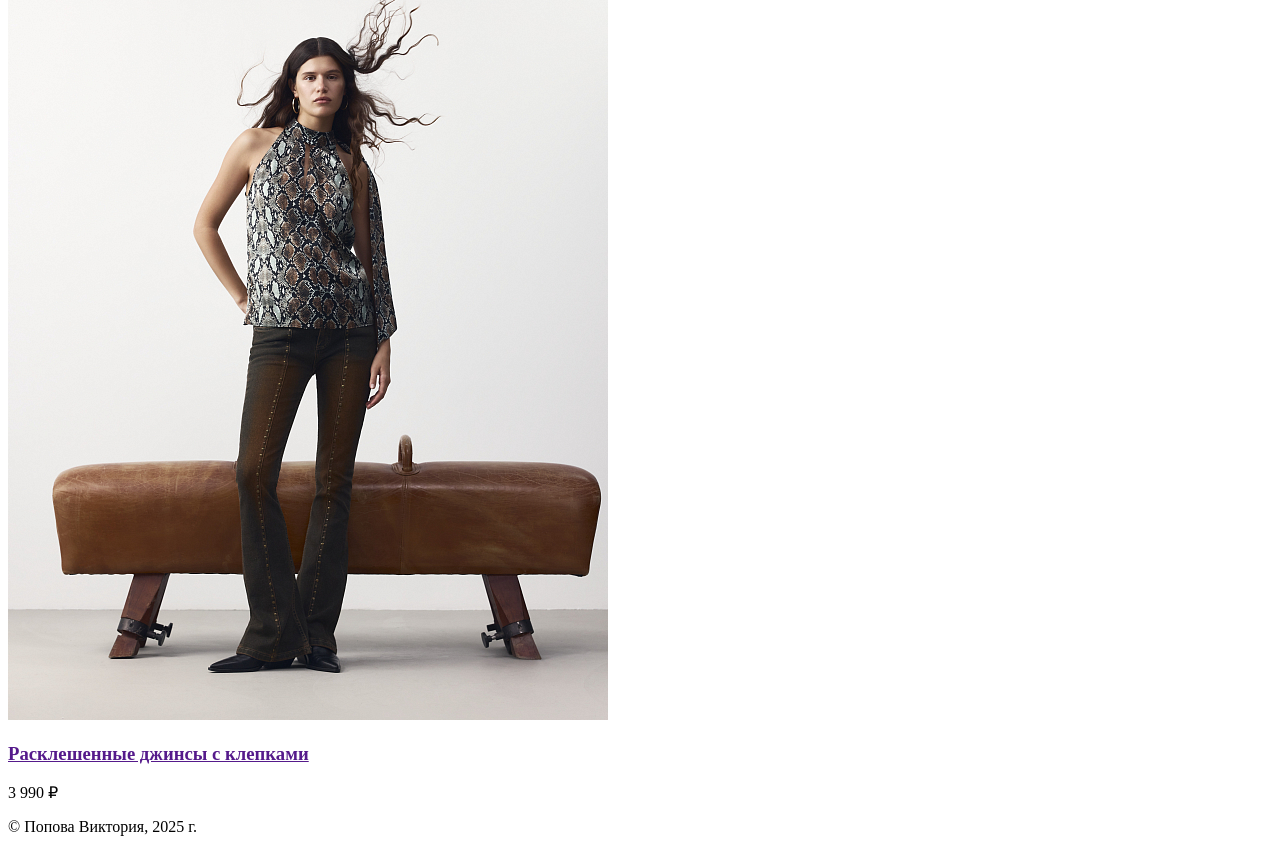
==== commit 829dd5bd: "catalog" ====
--- a/index.html
+++ b/index.html
@@ -1,129 +1,210 @@
 <!doctype html>
-<html lang="en" class="h-full">
+<html lang="ru" class="h-full">
 
 <head>
   <meta charset="UTF-8" />
   <link rel="icon" type="image/svg+xml" href="/vite.svg" />
+  <link rel="preconnect" href="https://fonts.googleapis.com">
+  <link rel="preconnect" href="https://fonts.gstatic.com" crossorigin>
+  <link href="https://fonts.googleapis.com/css2?family=Roboto:ital,wght@0,100..900;1,100..900&display=swap"
+    rel="stylesheet">
   <meta name="viewport" content="width=device-width, initial-scale=1.0" />
-  <title>vite-shop</title>
+  <title>calista</title>
 </head>
 
 <body class="bg-main-color text-text-color h-ful">
   <div class="grid grid-template-rows-[auto 1fr auto] min-h-full container m-auto">
-    <header>
+    <header class="head">
       <div>
         <img class="logo" src="public/img/calista-logo-name.svg" alt="Логотип">
       </div>
-      <ul>
-        <li><a href="">НОВИНКИ</a></li>
-        <li><a href="">КАТАЛОГ</a></li>
-        <li><a href="">ИДЕИ ДЛЯ ОБРАЗОВ</a></li>
-        <li><a href="">ВДОХНОВЕНИЕ</a></li>
-        <li class="sale"><a href="">SALE</a></li>
+      <ul class="head-text">
+        <li><a href="">Новинки</a></li>
+        <li><a href="">Каталог</a></li>
+        <li><a href="">Идеи для образов</a></li>
+        <li><a href="">Вдохновение</a></li>
+        <li class="sale"><a href="">Sale</a></li>
       </ul>
     </header>
     <main>
-      <div class="catalog grid grid-cols-1 sm:grid-cols-2 md:grid-cols-3 lg:grid-cols-3 xl:grid-cols-3 gap-3">
-        <div class="card">
-          <img class="card-img" src="public/img/cardigan-1.jpg" alt="Кардиган">
-          <h3 class="font-bold text-black-600">
-            <a href="" class="title-card font-light inline-block hover:text-[#D0011B] hover: transition duration-300 focus:text-rose-800">Укороченный
-              кардиган
-            </a>
-          </h3>
-          <p class="font-bold text-[16px] text-[#D0011B]">3 990 &#8381;</p>
-        </div>
-
-
-
-        <div class="card border-2 border-rose-600 rounded-lg p-4 ">
-          <img class="rounded-md" src="public/img/cat.png" alt="Кошка">
-          <h3 class="text-rose-600">Брелок кошка розовая</h3>
-          <p>Lorem ipsum dolor sit amet consectetur, adipisicing elit. Cupiditate, accusamus. Eveniet sequi nisi
-            corrupti error culpa vel quod, cumque voluptate fugiat, at beatae laborum dolore nulla ex debitis minima
-            eaque!</p>
-          <p>550 &#8381;</p>
-        </div>
-        <div class="card border-2 border-rose-600 rounded-lg p-4 ">
-          <img class="rounded-md" src="public/img/cat.png" alt="Кошка">
-          <h3 class="font-bold text-rose-600">Брелок кошка розовая</h3>
-          <p>Lorem ipsum dolor sit amet consectetur, adipisicing elit. Cupiditate, accusamus. Eveniet sequi nisi
-            corrupti error culpa vel quod, cumque voluptate fugiat, at beatae laborum dolore nulla ex debitis minima
-            eaque!</p>
-          <p>550 &#8381;</p>
-        </div>
-        <div class="card border-2 border-rose-600 rounded-lg p-4 ">
-          <img class="rounded-md" src="public/img/cat.png" alt="Кошка">
-          <h3 class="font-bold text-rose-600">Брелок кошка розовая</h3>
-          <p>Lorem ipsum dolor sit amet consectetur, adipisicing elit. Cupiditate, accusamus. Eveniet sequi nisi
-            corrupti error culpa vel quod, cumque voluptate fugiat, at beatae laborum dolore nulla ex debitis minima
-            eaque!</p>
-          <p>550 &#8381;</p>
-        </div>
-        <div class="card border-2 border-rose-600 rounded-lg p-4 ">
-          <img class="rounded-md" src="public/img/cat.png" alt="Кошка">
-          <h3 class="font-bold text-rose-600">Брелок кошка розовая</h3>
-          <p>Lorem ipsum dolor sit amet consectetur, adipisicing elit. Cupiditate, accusamus. Eveniet sequi nisi
-            corrupti error culpa vel quod, cumque voluptate fugiat, at beatae laborum dolore nulla ex debitis minima
-            eaque!</p>
-          <p>550 &#8381;</p>
-        </div>
-        <div class="card border-2 border-rose-600 rounded-lg p-4 ">
-          <img class="rounded-md" src="public/img/cat.png" alt="Кошка">
-          <h3 class="font-bold text-rose-600">Брелок кошка розовая</h3>
-          <p>Lorem ipsum dolor sit amet consectetur, adipisicing elit. Cupiditate, accusamus. Eveniet sequi nisi
-            corrupti error culpa vel quod, cumque voluptate fugiat, at beatae laborum dolore nulla ex debitis minima
-            eaque!</p>
-          <p>550 &#8381;</p>
-        </div>
-        <div class="card border-2 border-rose-600 rounded-lg p-4 ">
-          <img class="rounded-md" src="public/img/cat.png" alt="Кошка">
-          <h3 class="font-bold text-rose-600">Брелок кошка розовая</h3>
-          <p>Lorem ipsum dolor sit amet consectetur, adipisicing elit. Cupiditate, accusamus. Eveniet sequi nisi
-            corrupti error culpa vel quod, cumque voluptate fugiat, at beatae laborum dolore nulla ex debitis minima
-            eaque!</p>
-          <p>550 &#8381;</p>
-        </div>
-        <div class="card border-2 border-rose-600 rounded-lg p-4 ">
-          <img class="rounded-md" src="public/img/cat.png" alt="Кошка">
-          <h3 class="font-bold text-rose-600">Брелок кошка розовая</h3>
-          <p>Lorem ipsum dolor sit amet consectetur, adipisicing elit. Cupiditate, accusamus. Eveniet sequi nisi
-            corrupti error culpa vel quod, cumque voluptate fugiat, at beatae laborum dolore nulla ex debitis minima
-            eaque!</p>
-          <p>550 &#8381;</p>
-        </div>
-        <div class="card border-2 border-rose-600 rounded-lg p-4 ">
-          <img class="rounded-md" src="public/img/cat.png" alt="Кошка">
-          <h3 class="font-bold text-rose-600">Брелок кошка розовая</h3>
-          <p>Lorem ipsum dolor sit amet consectetur, adipisicing elit. Cupiditate, accusamus. Eveniet sequi nisi
-            corrupti error culpa vel quod, cumque voluptate fugiat, at beatae laborum dolore nulla ex debitis minima
-            eaque!</p>
-          <p>550 &#8381;</p>
-        </div>
-        <div class="card border-2 border-rose-600 rounded-lg p-4 ">
-          <img class="rounded-md" src="public/img/cat.png" alt="Кошка">
-          <h3 class="font-bold text-rose-600">Брелок кошка розовая</h3>
-          <p>Lorem ipsum dolor sit amet consectetur, adipisicing elit. Cupiditate, accusamus. Eveniet sequi nisi
-            corrupti error culpa vel quod, cumque voluptate fugiat, at beatae laborum dolore nulla ex debitis minima
-            eaque!</p>
-          <p>550 &#8381;</p>
-        </div>
-        <div class="card border-2 border-rose-600 rounded-lg p-4 ">
-          <img class="rounded-md" src="public/img/cat.png" alt="Кошка">
-          <h3 class="font-bold text-rose-600">Брелок кошка розовая</h3>
-          <p>Lorem ipsum dolor sit amet consectetur, adipisicing elit. Cupiditate, accusamus. Eveniet sequi nisi
-            corrupti error culpa vel quod, cumque voluptate fugiat, at beatae laborum dolore nulla ex debitis minima
-            eaque!</p>
-          <p>550 &#8381;</p>
-        </div>
-        <div class="card border-2 border-rose-600 rounded-lg p-4 ">
-          <img class="rounded-md" src="public/img/cat.png" alt="Кошка">
-          <h3 class="font-bold text-rose-600">Брелок кошка розовая</h3>
-          <p>Lorem ipsum dolor sit amet consectetur, adipisicing elit. Cupiditate, accusamus. Eveniet sequi nisi
-            corrupti error culpa vel quod, cumque voluptate fugiat, at beatae laborum dolore nulla ex debitis minima
-            eaque!</p>
-          <p>550 &#8381;</p>
-        </div>
+      <div class="catalog grid grid-cols-1 sm:grid-cols-2 md:grid-cols-3 lg:grid-cols-4 xl:grid-cols-4 gap-3">
+        <div class="card">
+          <img class="card-img" src="public/img/card1.jpg" alt="Кардиган">
+          <h3 class="font-bold text-black-600">
+            <a href="#"
+              class="title-card font-light text-[13px] inline-block hover:text-[#808080] hover: transition duration-300 focus:text-rose-800">Расклешенные
+              джинсы с клепками
+            </a>
+          </h3>
+          <div class="price-wrapper">
+            <span class="old-price font-bold text-[16px] text-[#D0011B]">1 990 &#8381;</span>
+            <span class="current-price font-light text-[14px] text-[#808080] line-through">5 990
+              &#8381;.</span>
+          </div>
+        </div>
+
+
+
+        <div class="card">
+          <img class="card-img" src="public/img/card2.jpg" alt="Куртка">
+          <h3 class="font-bold text-black-600">
+            <a href="#"
+              class="title-card font-light inline-block hover:text-[#808080] hover: transition duration-300 focus:text-rose-800">Утепленная
+              демисезонная куртка
+            </a>
+          </h3>
+          <div class="price-wrapper">
+            <span class="old-price font-bold text-[16px] text-[#D0011B]">10 490 &#8381;</span>
+            <span class="current-price font-light text-[14px] text-[#808080] text-decoration-line: line-through">14 990
+              &#8381;.</span>
+          </div>
+        </div>
+
+
+        <div class="card">
+          <img class="card-img" src="public/img/card3.jpg" alt="Жилет">
+          <h3 class="font-bold text-black-600">
+            <a href="#"
+              class="title-card font-light inline-block hover:text-[#808080] hover: transition duration-300 focus:text-rose-800">Костюмный
+              жилет на молнии
+            </a>
+          </h3>
+          <div class="price-wrapper">
+            <span class="old-price font-bold text-[16px] text-[#D0011B]">4 990 &#8381;</span>
+            <span class="current-price font-light text-[14px] text-[#808080] text-decoration-line: line-through">8 990
+              &#8381;.</span>
+          </div>
+        </div>
+
+
+        <div class="card">
+          <img class="card-img" src="public/img/card4.jpg" alt="Брюки чёрные">
+          <h3 class="font-bold text-black-600">
+            <a href="#"
+              class="title-card font-light inline-block hover:text-[#808080] hover: transition duration-300 focus:text-rose-800">Зауженные
+              брюки из фланели
+            </a>
+          </h3>
+          <div class="price-wrapper">
+            <span class="old-price font-bold text-[16px] text-[#D0011B]">9 990 &#8381;</span>
+            <span class="current-price font-light text-[14px] text-[#808080] text-decoration-line: line-through">12 990
+              &#8381;.</span>
+          </div>
+        </div>
+
+
+        <div class="card">
+          <img class="card-img" src="public/img/card5.jpg" alt="Брюки бежевые">
+          <h3 class="font-bold text-black-600">
+            <a href="#"
+              class="title-card font-light inline-block hover:text-[#808080] hover: transition duration-300 focus:text-rose-800">Зауженные
+              брюки из фланели
+            </a>
+          </h3>
+          <div class="price-wrapper">
+            <span class="old-price font-bold text-[16px] text-[#D0011B]">9 990 &#8381;</span>
+            <span class="current-price font-light text-[14px] text-[#808080] text-decoration-line: line-through">12 990
+              &#8381;.</span>
+          </div>
+        </div>
+
+
+        <div class="card">
+          <img class="card-img" src="public/img/card6.jpg" alt="Жакет">
+          <h3 class="font-bold text-black-600">
+            <a href="#"
+              class="title-card font-light inline-block hover:text-[#808080] hover: transition duration-300 focus:text-rose-800">Жакет
+              из фланели с поясом
+            </a>
+          </h3>
+          <div class="price-wrapper">
+            <span class="old-price font-bold text-[16px] text-[#D0011B]">15 990 &#8381;</span>
+            <span class="current-price font-light text-[14px] text-[#808080] text-decoration-line: line-through">20 990
+              &#8381;.</span>
+          </div>
+        </div>
+
+
+        <div class="card">
+          <img class="card-img" src="public/img/card7.jpg" alt="Платье">
+          <h3 class="font-bold text-black-600">
+            <a href="#"
+              class="title-card font-light inline-block hover:text-[#808080] hover: transition duration-300 focus:text-rose-800">Трикотажное
+              платье из хлопка
+            </a>
+          </h3>
+          <div class="price-wrapper">
+            <span class="old-price font-bold text-[16px] text-[#D0011B]">4 990 &#8381;</span>
+            <span class="current-price font-light text-[14px] text-[#808080] text-decoration-line: line-through">11 990
+              &#8381;.</span>
+          </div>
+        </div>
+
+
+        <div class="card">
+          <img class="card-img" src="public/img/card8.jpg" alt="Жилет">
+          <h3 class="font-bold text-black-600">
+            <a href="#"
+              class="title-card font-light inline-block hover:text-[#808080] hover: transition duration-300 focus:text-rose-800">Утепленный
+              жилет
+            </a>
+          </h3>
+          <div class="price-wrapper">
+            <span class="old-price font-bold text-[16px] text-[#D0011B]">8 490 &#8381;</span>
+            <span class="current-price font-light text-[14px] text-[#808080] text-decoration-line: line-through">11 990
+              &#8381;.</span>
+          </div>
+        </div>
+
+
+        <div class="card">
+          <img class="card-img" src="public/img/card1.jpg" alt="Кардиган">
+          <h3 class="font-bold text-black-600">
+            <a href=""
+              class="title-card font-light inline-block hover:text-[#D0011B] hover: transition duration-300 focus:text-rose-800">Расклешенные
+              джинсы с клепками
+            </a>
+          </h3>
+          <p class="font-bold text-[16px] text-[#D0011B]">3 990 &#8381;</p>
+        </div>
+
+
+        <div class="card">
+          <img class="card-img" src="public/img/card1.jpg" alt="Кардиган">
+          <h3 class="font-bold text-black-600">
+            <a href=""
+              class="title-card font-light inline-block hover:text-[#D0011B] hover: transition duration-300 focus:text-rose-800">Расклешенные
+              джинсы с клепками
+            </a>
+          </h3>
+          <p class="font-bold text-[16px] text-[#D0011B]">3 990 &#8381;</p>
+        </div>
+
+
+        <div class="card">
+          <img class="card-img" src="public/img/card1.jpg" alt="Кардиган">
+          <h3 class="font-bold text-black-600">
+            <a href=""
+              class="title-card font-light inline-block hover:text-[#D0011B] hover: transition duration-300 focus:text-rose-800">Расклешенные
+              джинсы с клепками
+            </a>
+          </h3>
+          <p class="font-bold text-[16px] text-[#D0011B]">3 990 &#8381;</p>
+        </div>
+
+
+        <div class="card">
+          <img class="card-img" src="public/img/card1.jpg" alt="Кардиган">
+          <h3 class="font-bold text-black-600">
+            <a href=""
+              class="title-card font-light inline-block hover:text-[#D0011B] hover: transition duration-300 focus:text-rose-800">Расклешенные
+              джинсы с клепками
+            </a>
+          </h3>
+          <p class="font-bold text-[16px] text-[#D0011B]">3 990 &#8381;</p>
+        </div>
+
+
       </div>
   </div>
   </div>
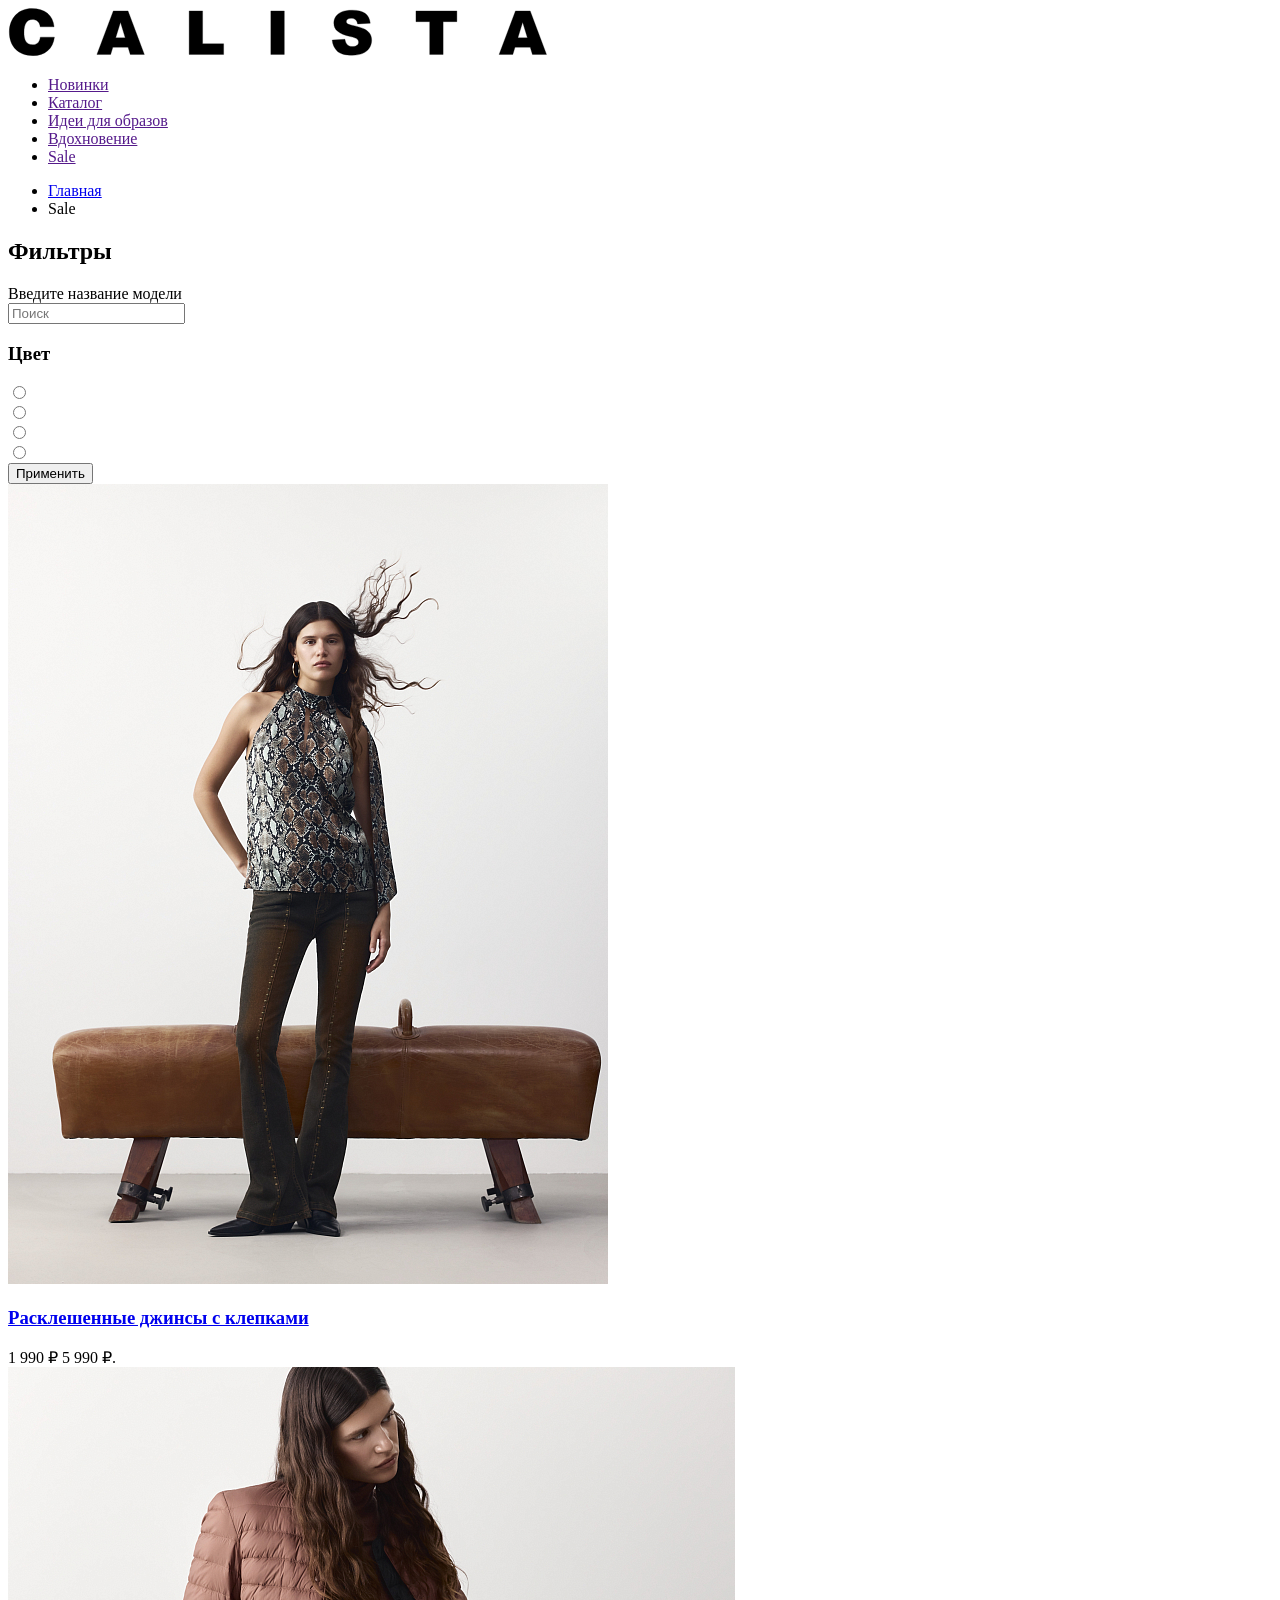
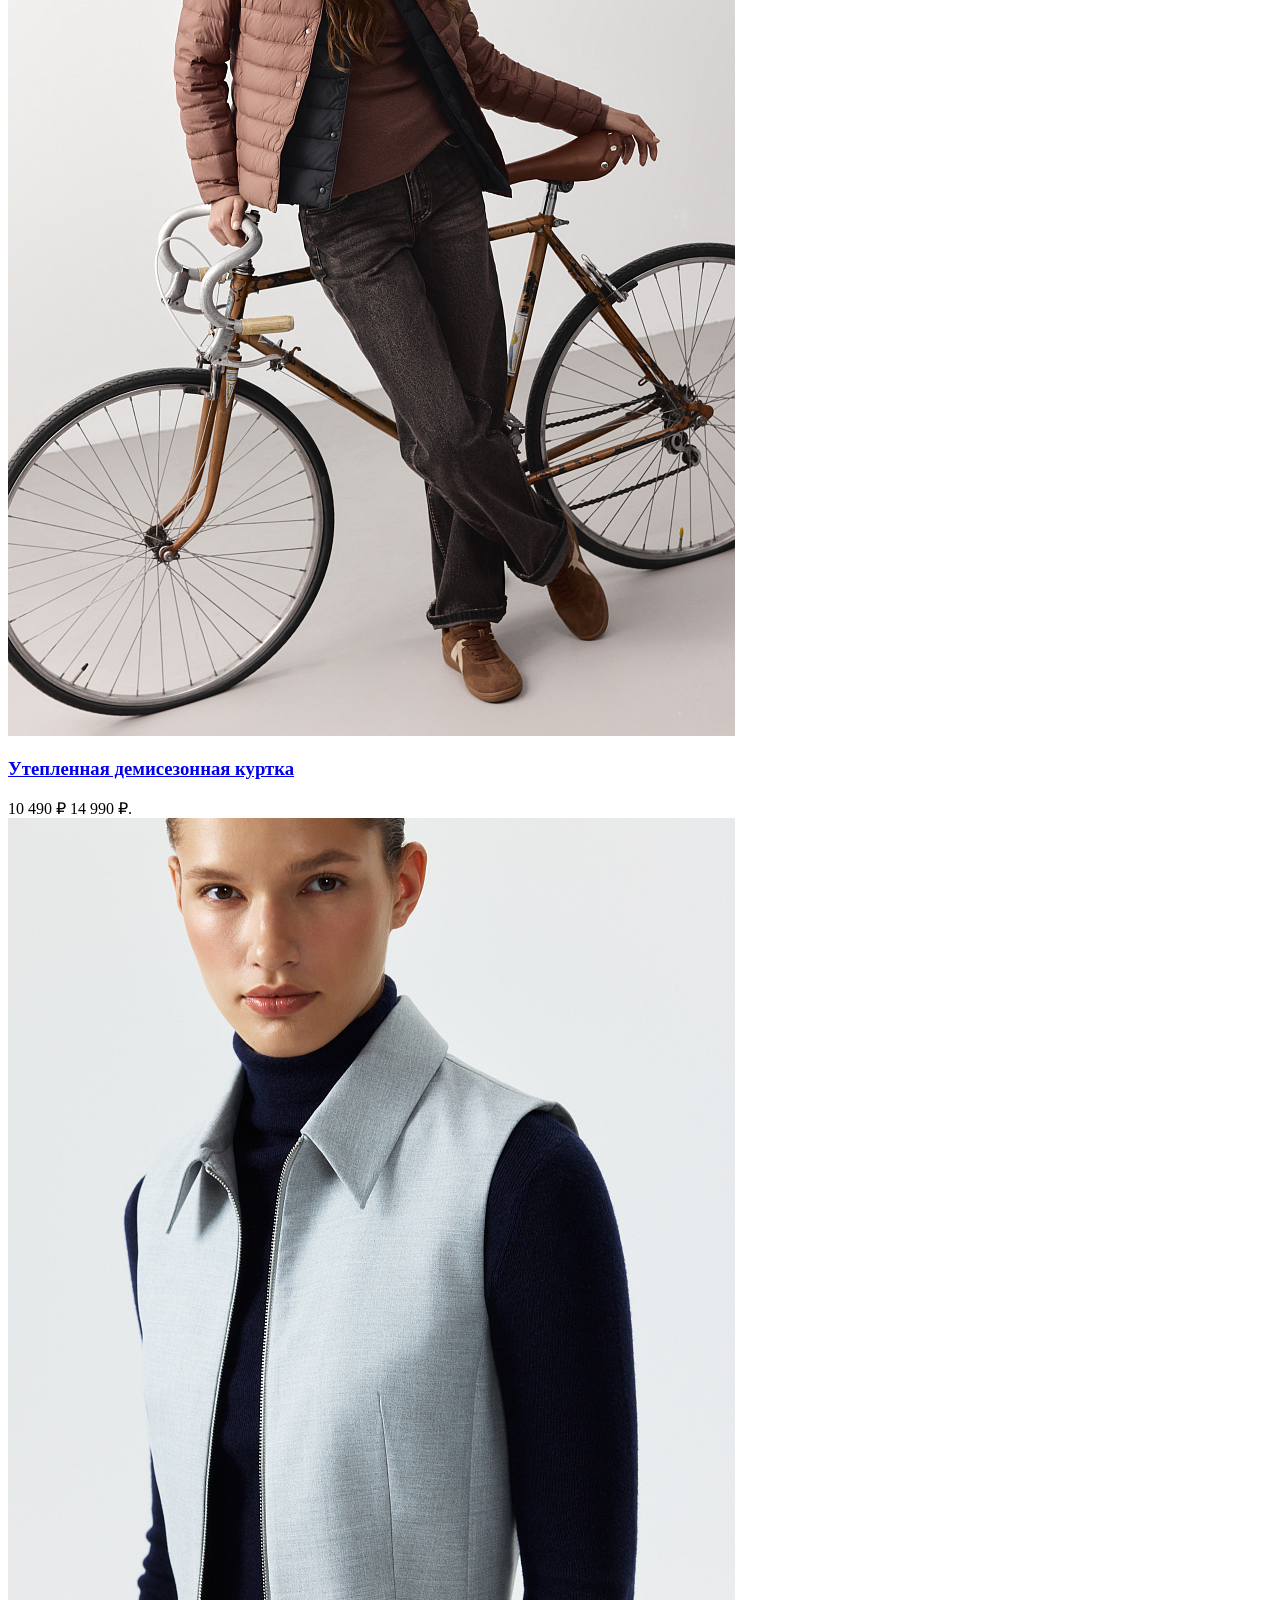
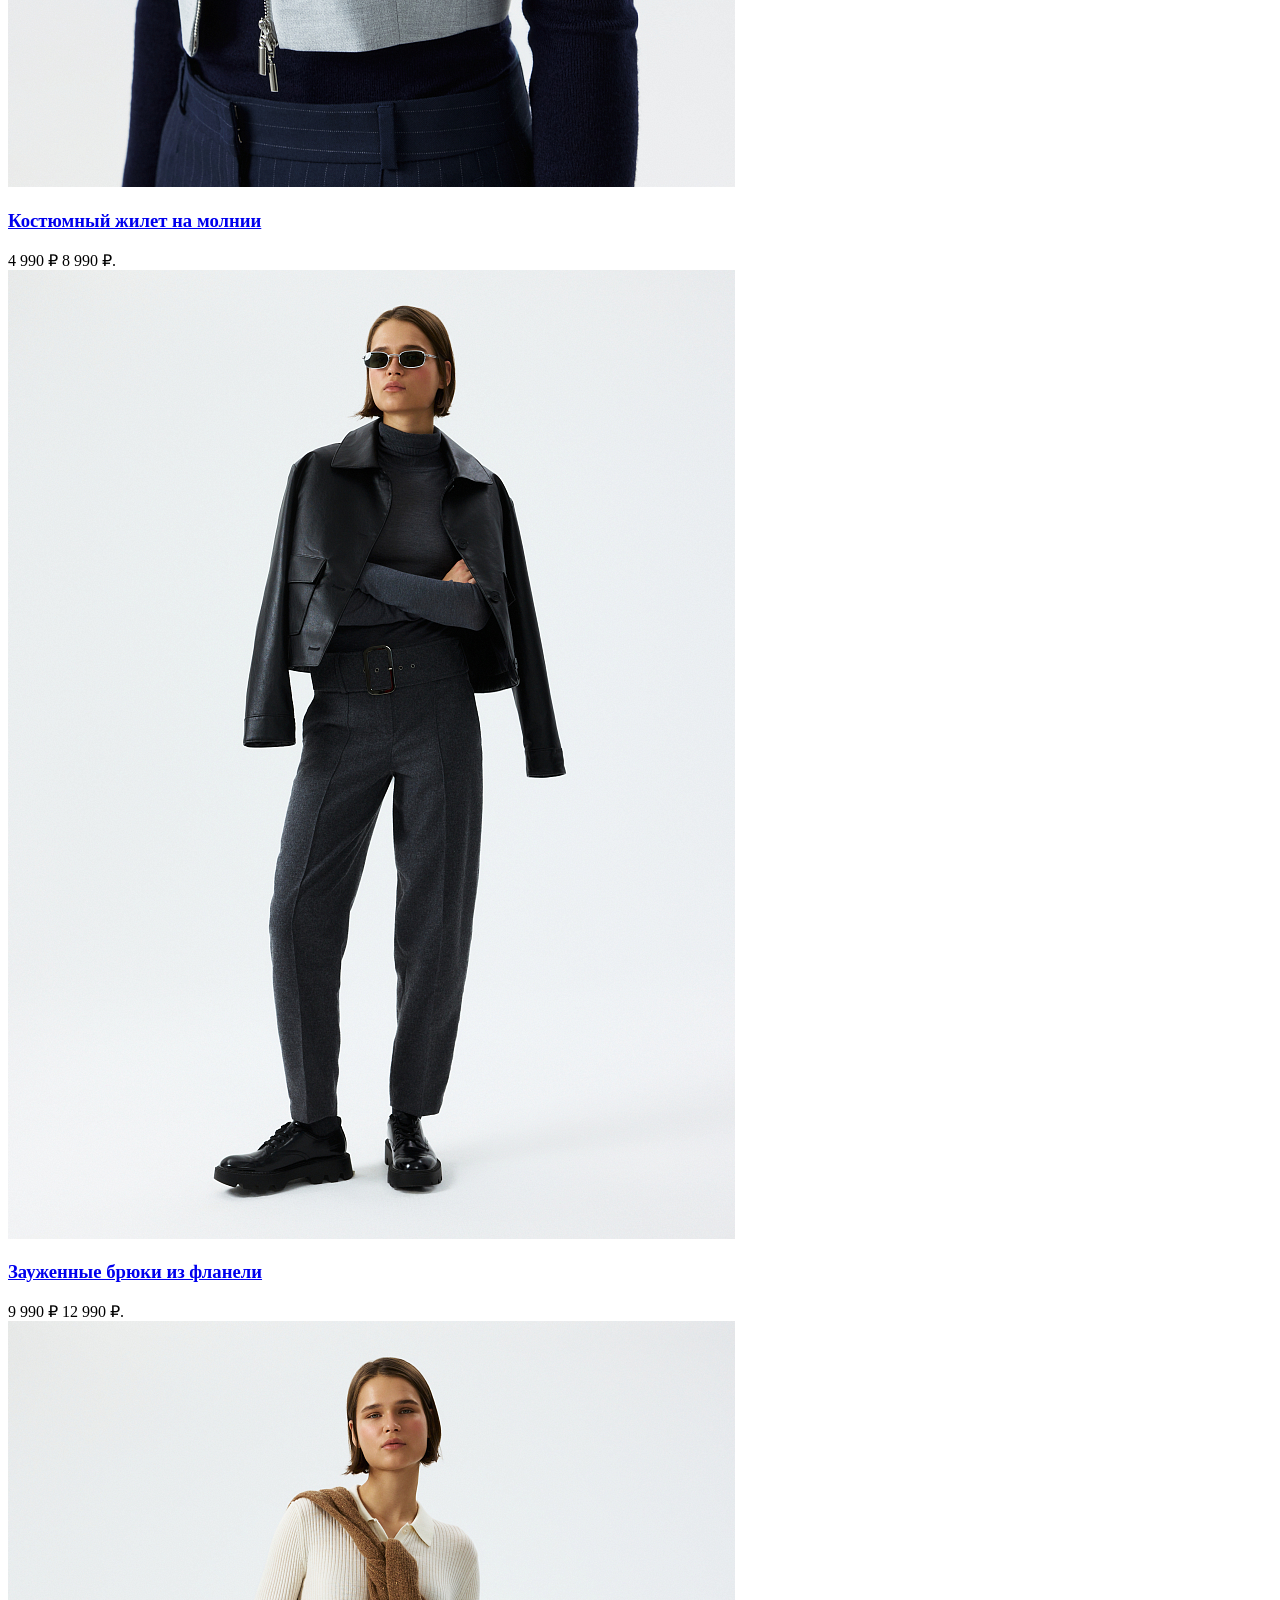
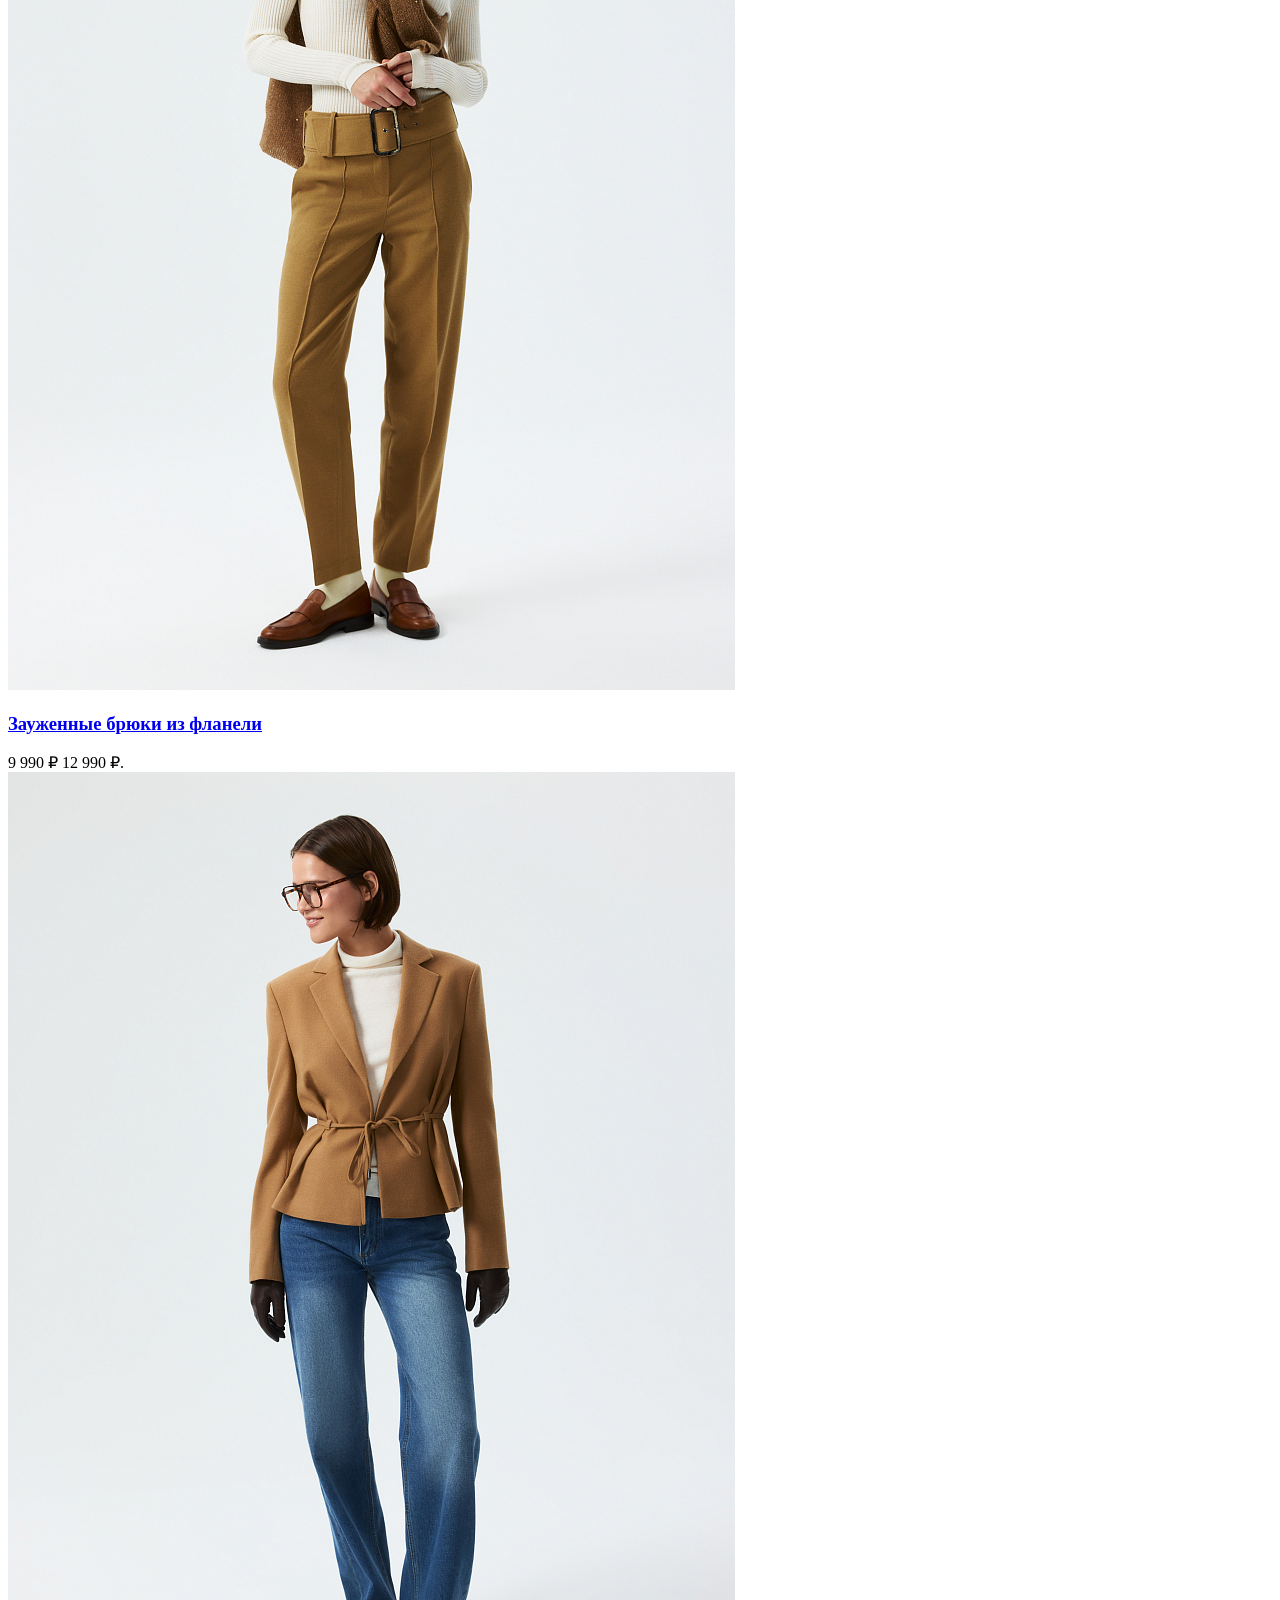
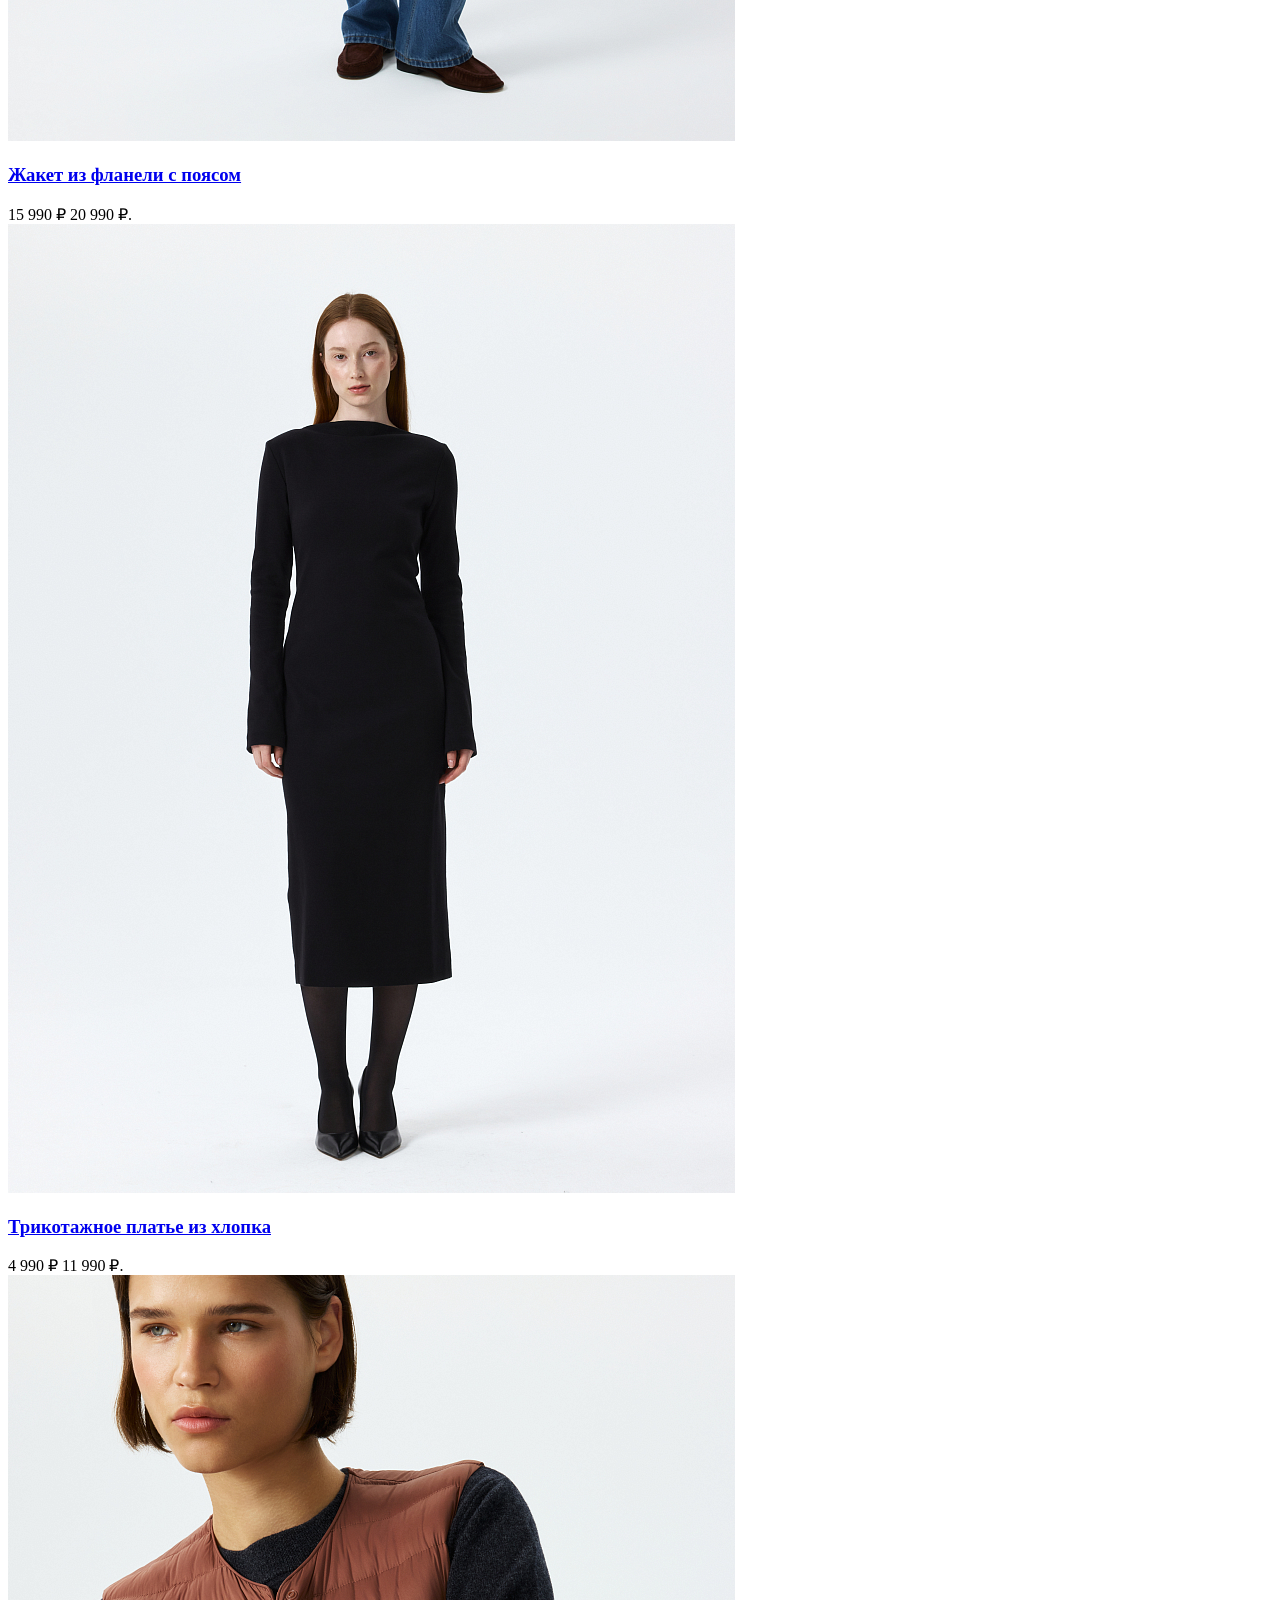
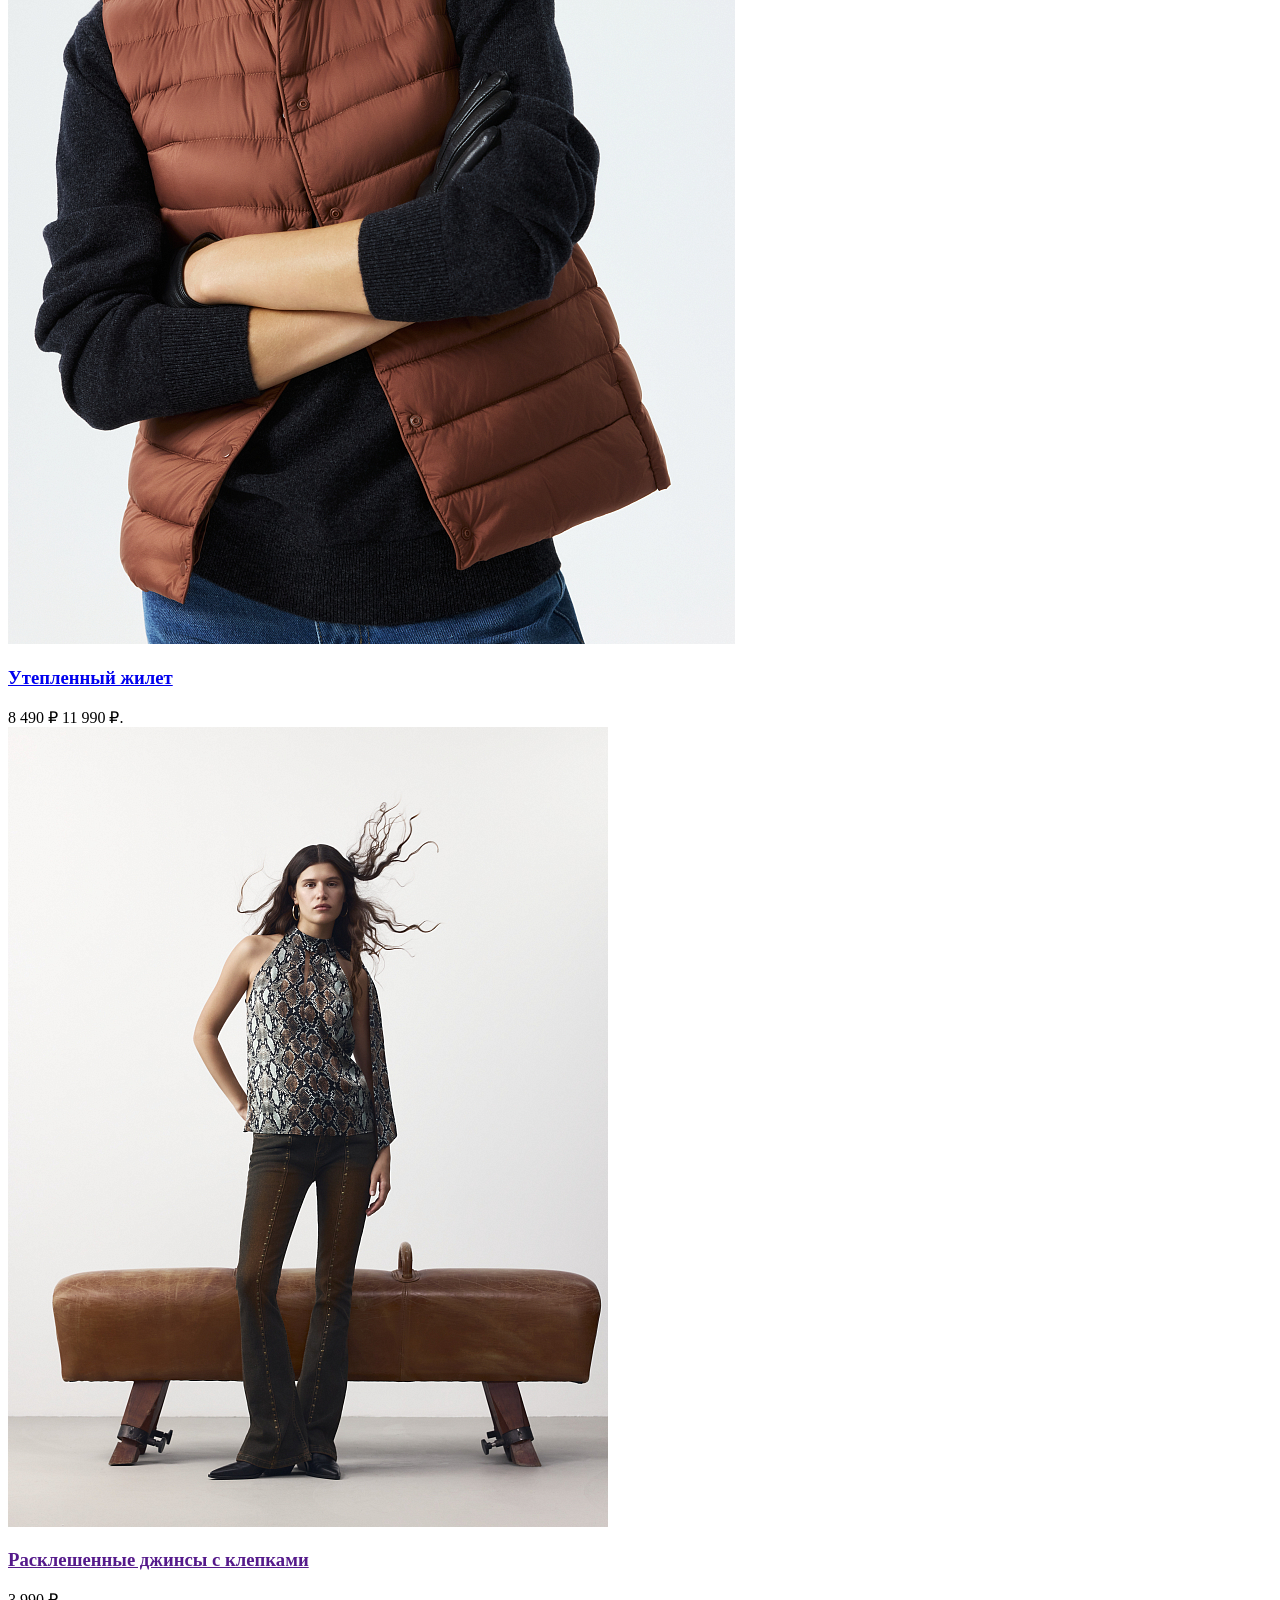
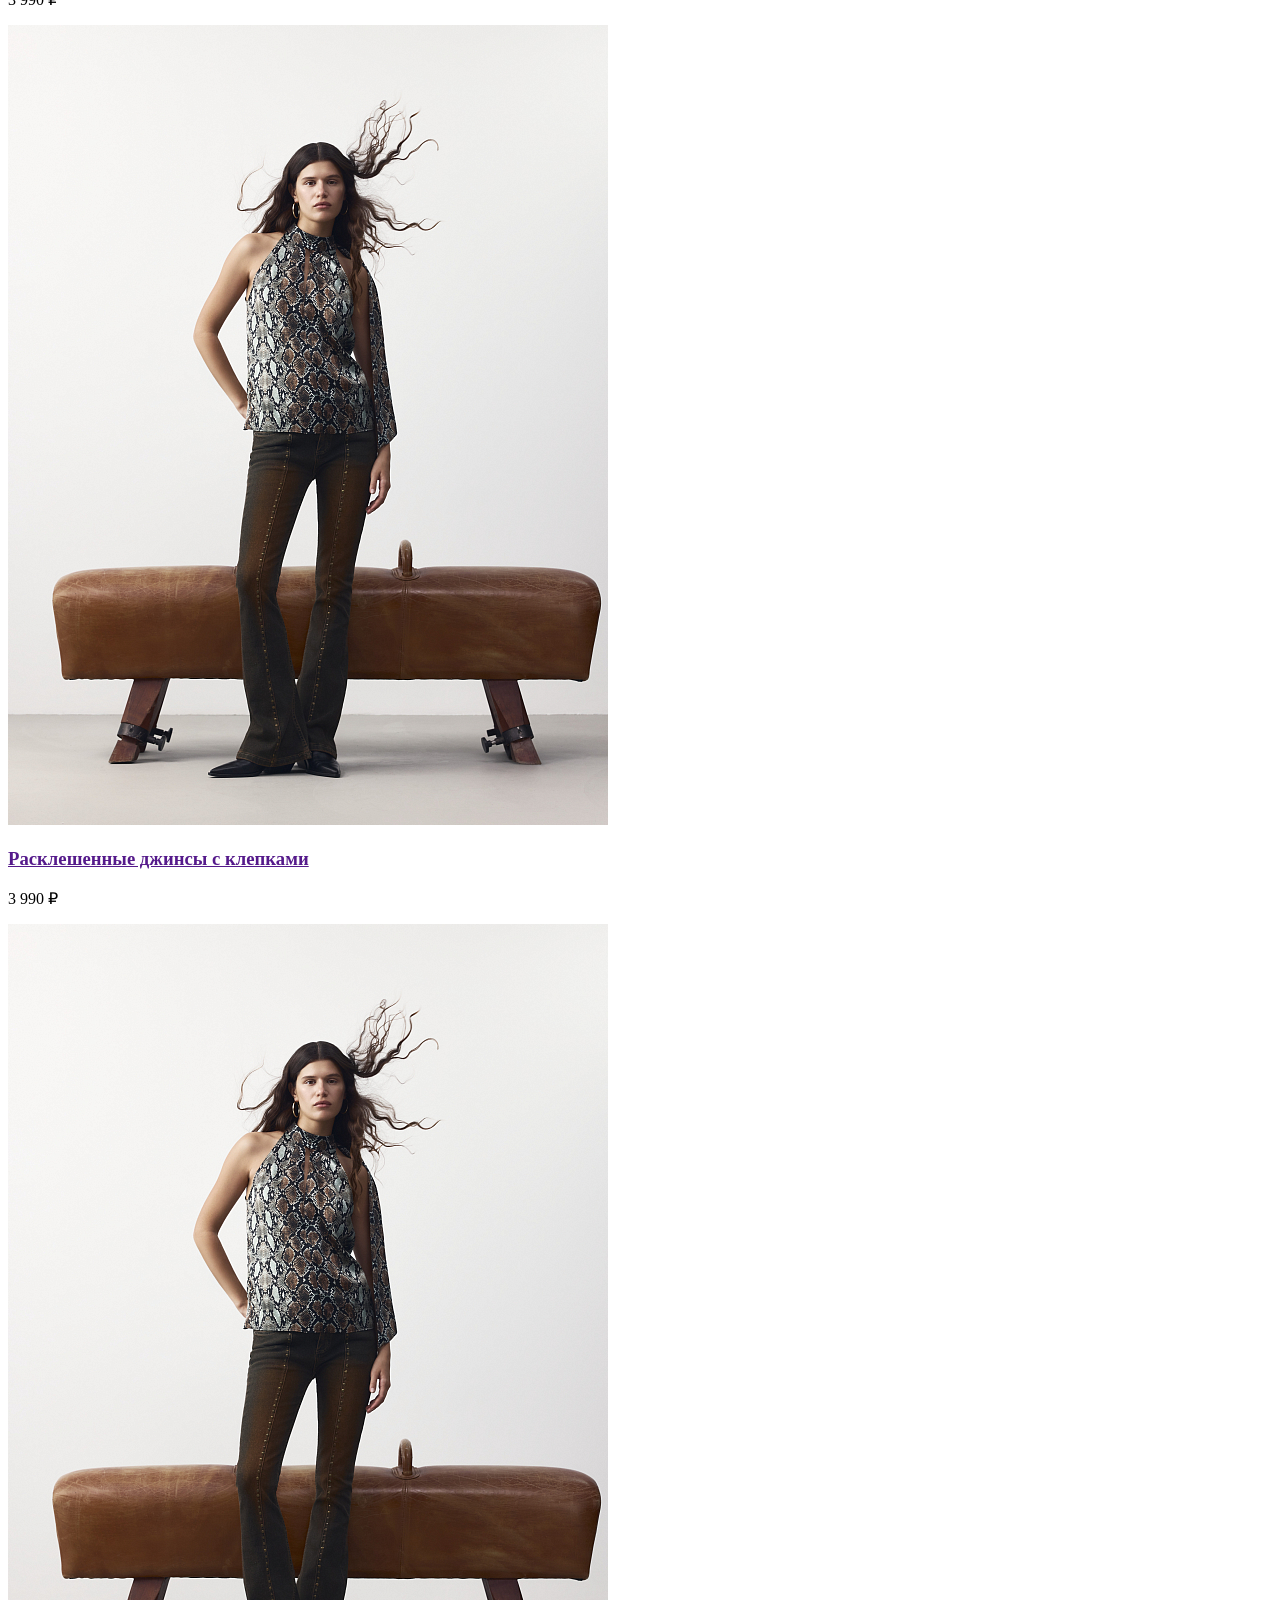
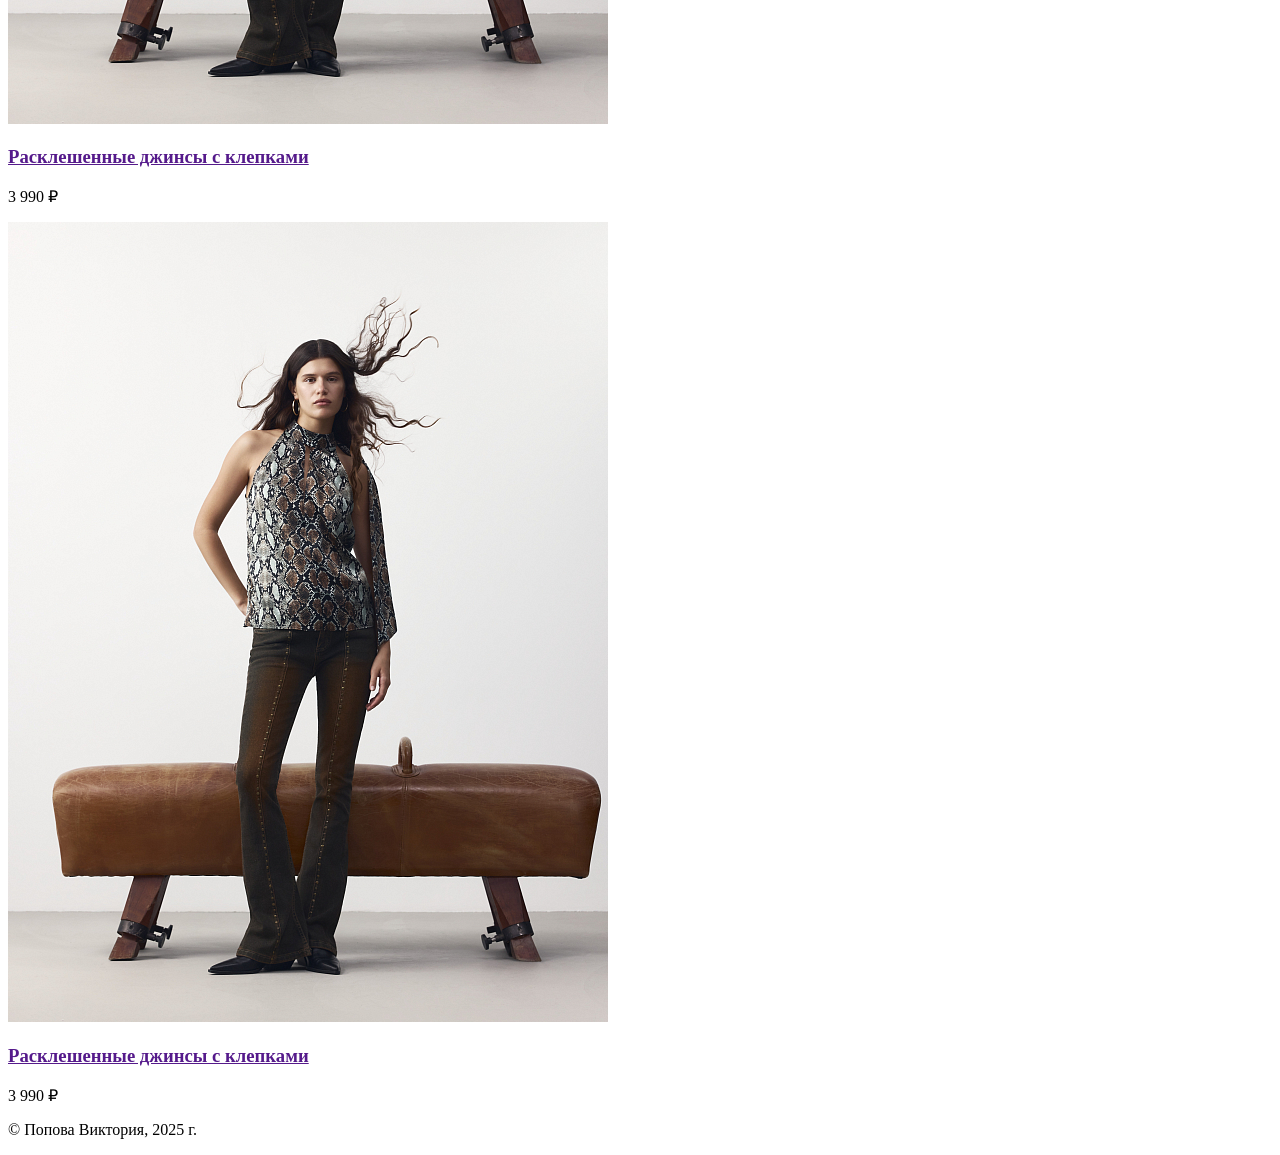
==== commit 2d1e2572: "form" ====
--- a/index.html
+++ b/index.html
@@ -14,24 +14,72 @@
 
 <body class="bg-main-color text-text-color h-ful">
   <div class="grid grid-template-rows-[auto 1fr auto] min-h-full container m-auto">
+    <div class="wrap">
+
+    </div>
     <header class="head">
       <div>
         <img class="logo" src="public/img/calista-logo-name.svg" alt="Логотип">
       </div>
-      <ul class="head-text">
-        <li><a href="">Новинки</a></li>
-        <li><a href="">Каталог</a></li>
-        <li><a href="">Идеи для образов</a></li>
-        <li><a href="">Вдохновение</a></li>
-        <li class="sale"><a href="">Sale</a></li>
-      </ul>
+      <div>
+        <ul class="head-text">
+          <li><a href="">Новинки</a></li>
+          <li><a href="">Каталог</a></li>
+          <li><a href="">Идеи для образов</a></li>
+          <li><a href="">Вдохновение</a></li>
+          <li class="sale"><a href="">Sale</a></li>
+        </ul>
+      </div>
     </header>
     <main>
-      <div class="catalog grid grid-cols-1 sm:grid-cols-2 md:grid-cols-3 lg:grid-cols-4 xl:grid-cols-4 gap-3">
-        <div class="card">
-          <img class="card-img" src="public/img/card1.jpg" alt="Кардиган">
-          <h3 class="font-bold text-black-600">
-            <a href="#"
+      <ul class="breadcrumb">
+        <li class="breadcrumb-item"><a href="#">Главная</a></li>
+        <li class="breadcrumb-item active" aria-current="page">Sale</li>
+      </ul>
+      <div class="filter">
+        <h2>Фильтры</h2>
+        <form id="form-filter" action="">
+          <div class="form__item">
+            <div>
+              <label for="search">Введите название модели</label>
+            </div>
+            <div>
+              <input id="search" name="search" type="text" placeholder="Поиск" required>
+            </div>
+          </div>
+
+          <div class="form__item">
+            <h3>Цвет</h3>
+            <div class="filter-color">
+              <div class="filter-color__item">
+                <input class="color-radio" type="radio" id="color-blue">
+                <label class="color-label" for="color-blue" style="background-color: rgb(12, 12, 107);" tabindex="0"></label>
+              </div>
+              <div class="filter-color__item">
+                <input class="color-radio" type="radio" id="color-gray">
+                <label class="color-label" for="color-gray" style="background-color:gray;" tabindex="0"></label>
+              </div>
+              <div class="filter-color__item">
+                <input class="color-radio" type="radio" id="color-brown">
+                <label class="color-label" for="color-brown" style="background-color:brown;" tabindex="0"></label>
+              </div>
+              <div class="filter-color__item">
+                <input class="color-radio" type="radio" id="color-liteblue">
+                <label class="color-label" for="color-liteblue" style="background-color:lightblue;" tabindex="0"></label>
+              </div>
+            </div>
+
+          </div>
+          <div class="form__item">
+            <input class="form__btn" type="submit" value="Применить">
+          </div>
+        </form>
+      </div>
+      <div class="catalog grid grid-cols-1 sm:grid-cols-2 md:grid-cols-2 lg:grid-cols-3 xl:grid-cols-4 gap-3">
+        <div class="card">
+          <img class="card-img" src="public/img/card1.jpg" alt="Кардиган">
+          <h3 class="font-bold text-black-600">
+            <a href="card1.html"
               class="title-card font-light text-[13px] inline-block hover:text-[#808080] hover: transition duration-300 focus:text-rose-800">Расклешенные
               джинсы с клепками
             </a>
